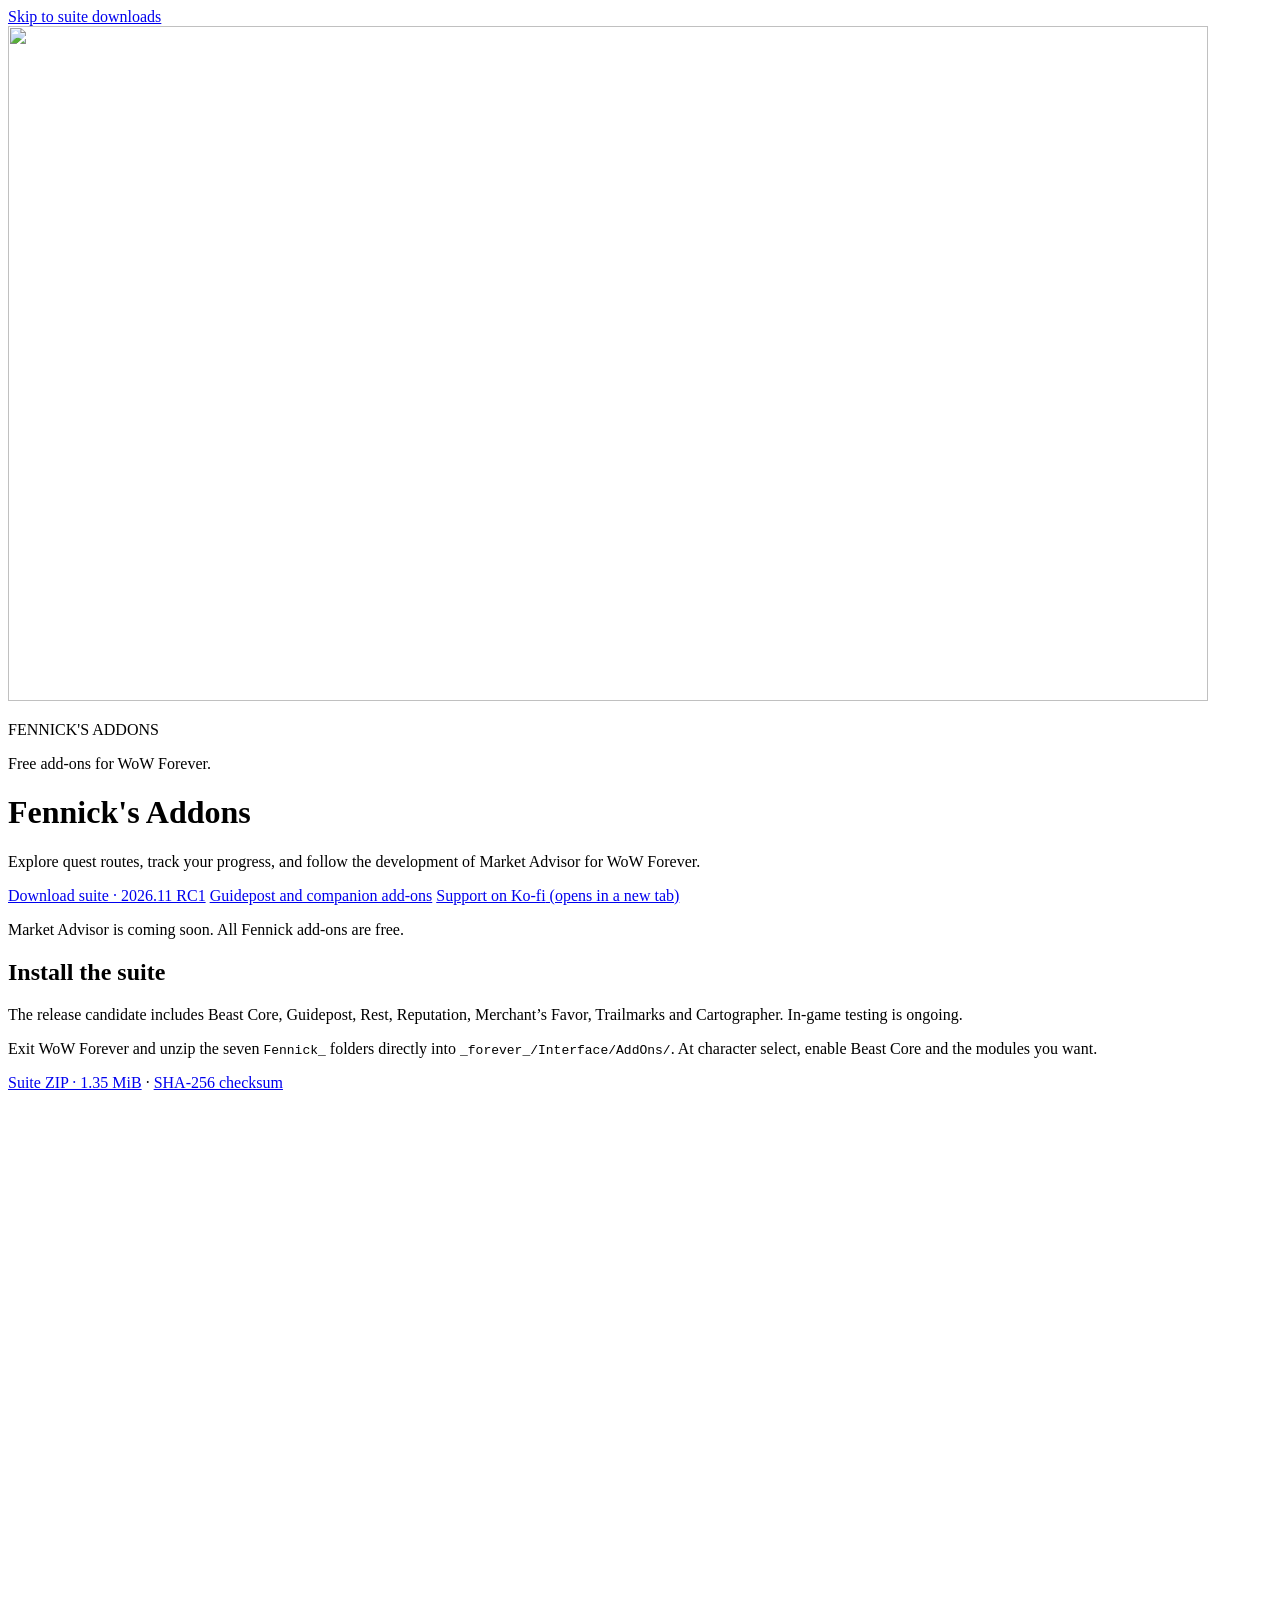
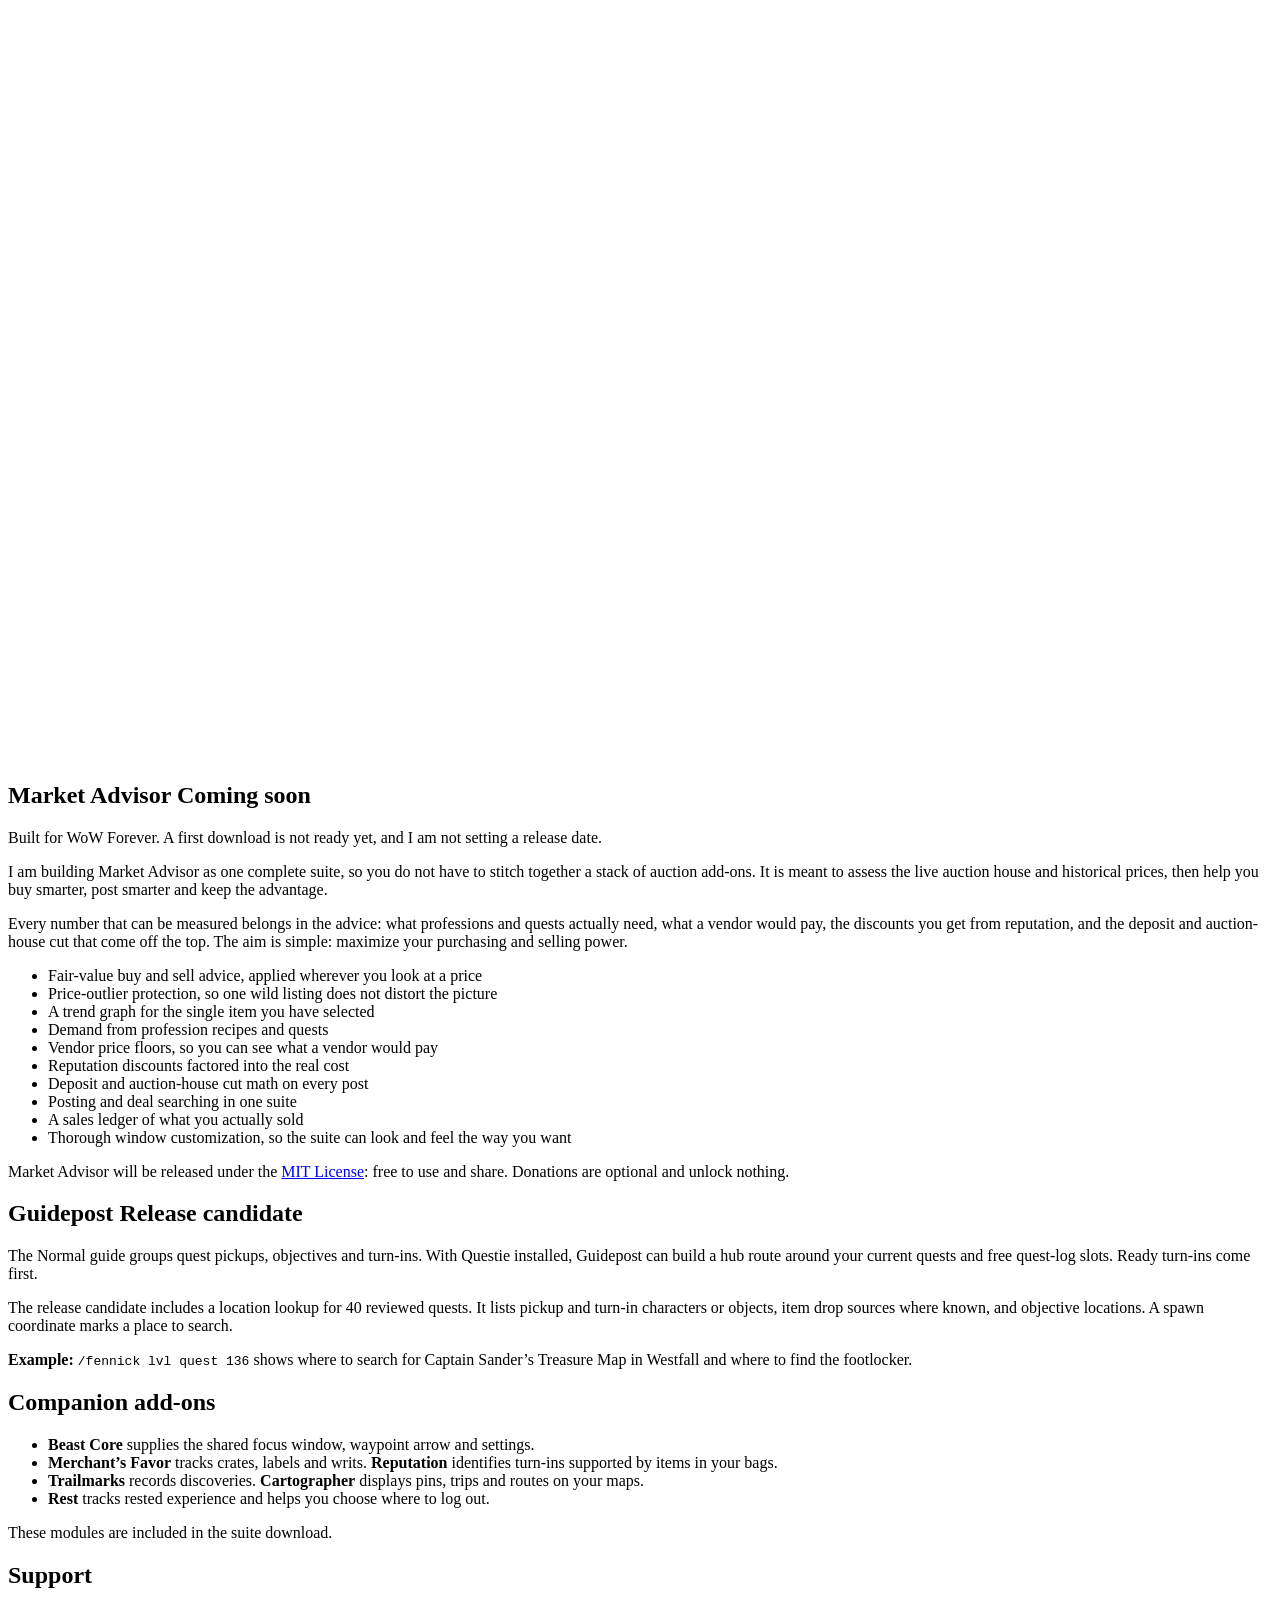
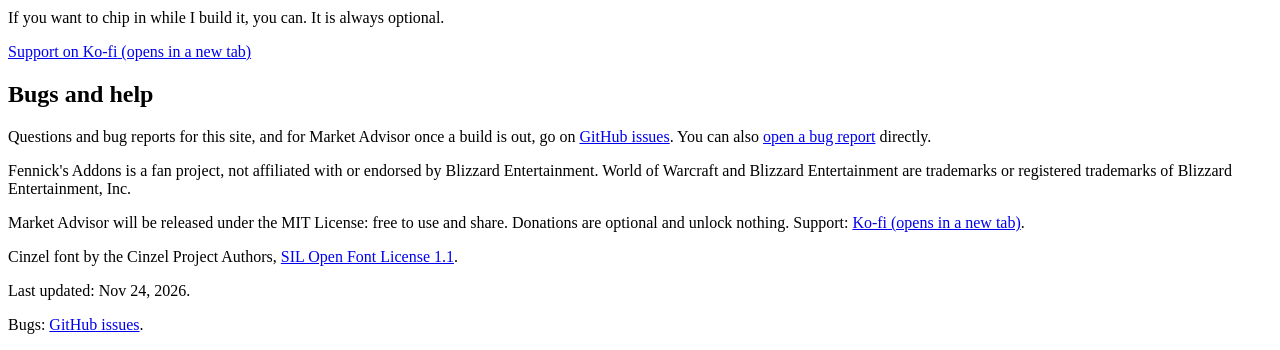
==== site/index.html @ f6772655 "Publish the November suite release candidate and add verified downloads" ====
<!DOCTYPE html>
<html lang="en">
<head>
<meta charset="utf-8">
<meta name="viewport" content="width=device-width, initial-scale=1">
<title>Fennick's Addons for WoW Forever</title>
<meta name="description" content="Follow development of Guidepost quest routes, Market Advisor auction tools, and the Fennick map and progression add-ons for WoW Forever.">
<link rel="canonical" href="https://fennickaddons.dev/">
<meta name="theme-color" content="#14191B">
<link rel="icon" type="image/svg+xml" href="/assets/spirit-fox.svg">
<link rel="icon" type="image/png" sizes="32x32" href="/assets/favicon-32.png">
<link rel="apple-touch-icon" href="/assets/apple-touch-icon.png">
<meta property="og:image" content="https://fennickaddons.dev/assets/og/spirit-social.png">
<meta property="og:image:width" content="1200">
<meta property="og:image:height" content="630">
<meta property="og:image:alt" content="Fennick spirit fox emblem against misty mountains">
<meta name="twitter:image" content="https://fennickaddons.dev/assets/og/spirit-social.png">
<meta property="og:type" content="website">
<meta property="og:site_name" content="Fennick's Addons">
<meta property="og:title" content="Fennick's Addons for WoW Forever">
<meta property="og:description" content="Follow development of Guidepost quest routes, Market Advisor auction tools, and the Fennick map and progression add-ons for WoW Forever.">
<meta property="og:url" content="https://fennickaddons.dev/">
<meta name="twitter:card" content="summary_large_image">
<meta name="twitter:title" content="Fennick's Addons for WoW Forever">
<meta name="twitter:description" content="Follow development of Guidepost quest routes, Market Advisor auction tools, and the Fennick map and progression add-ons for WoW Forever.">
<link rel="preload" href="/assets/fonts/Cinzel-wght.woff2" as="font" type="font/woff2" crossorigin>
<link rel="stylesheet" href="/style.css">
</head>
<body>
<a class="skip" href="#suite">Skip to suite downloads</a>
<header class="hero">
  <div class="hero-art">
  <div class="spirit-landscape" aria-hidden="true"><img src="/assets/hero/spirit-fox-hero.webp" width="1200" height="675" fetchpriority="high" alt=""></div>
  <p class="hero-title" aria-hidden="true">FENNICK'S <span>ADDONS</span></p>
  <p class="hero-tagline" aria-hidden="true">Free add-ons for WoW Forever.</p>
  </div>
  <h1 class="sr-only">Fennick's Addons</h1>
  <p class="lede">Explore quest routes, track your progress, and follow the development of Market Advisor for WoW Forever.</p>
  <p class="cta"><a class="btn btn-big" href="/downloads/Fennick-Suite-2026.11-rc1.zip" download>Download suite · 2026.11 RC1</a> <a class="btn" href="#guidepost">Guidepost and companion add-ons</a> <a class="btn" href="https://ko-fi.com/J5M529GC4X" target="_blank" rel="noopener">Support on Ko-fi<span class="sr-only"> (opens in a new tab)</span></a></p>
  <p class="tag">Market Advisor is coming soon. All Fennick add-ons are free.</p>
</header>
<main class="panel">
  <section id="suite">
    <h2>Install the suite</h2>
    <p>The release candidate includes Beast Core, Guidepost, Rest, Reputation, Merchant’s Favor, Trailmarks and Cartographer. In-game testing is ongoing.</p>
    <p>Exit WoW Forever and unzip the seven <code>Fennick_</code> folders directly into <code>_forever_/Interface/AddOns/</code>. At character select, enable Beast Core and the modules you want.</p>
    <p><a class="link" href="/downloads/Fennick-Suite-2026.11-rc1.zip" download>Suite ZIP · 1.35 MiB</a> · <a class="link" href="/downloads/Fennick-Suite-2026.11-rc1.zip.sha256">SHA-256 checksum</a></p>
  </section>
  <section id="market-advisor">
    <h2 class="artifact-heading"><svg class="artifact-icon" aria-hidden="true" viewBox="0 0 128 128"><use href="/assets/spirit-icons.svg#market"></use></svg>Market Advisor <span class="badge soon">Coming soon</span></h2>
    <p class="works">Built for WoW Forever. A first download is not ready yet, and I am not setting a release date.</p>
    <p>I am building Market Advisor as one complete suite, so you do not have to stitch together a stack of auction add-ons. It is meant to assess the live auction house and historical prices, then help you buy smarter, post smarter and keep the advantage.</p>
    <p>Every number that can be measured belongs in the advice: what professions and quests actually need, what a vendor would pay, the discounts you get from reputation, and the deposit and auction-house cut that come off the top. The aim is simple: maximize your purchasing and selling power.</p>
    <ul class="feat">
      <li>Fair-value buy and sell advice, applied wherever you look at a price</li>
      <li>Price-outlier protection, so one wild listing does not distort the picture</li>
      <li>A trend graph for the single item you have selected</li>
      <li>Demand from profession recipes and quests</li>
      <li>Vendor price floors, so you can see what a vendor would pay</li>
      <li>Reputation discounts factored into the real cost</li>
      <li>Deposit and auction-house cut math on every post</li>
      <li>Posting and deal searching in one suite</li>
      <li>A sales ledger of what you actually sold</li>
      <li>Thorough window customization, so the suite can look and feel the way you want</li>
    </ul>
    <p>Market Advisor will be released under the <a class="link" href="https://opensource.org/license/mit">MIT License</a>: free to use and share. Donations are optional and unlock nothing.</p>
  </section>

  <section id="guidepost">
    <h2>Guidepost <span class="badge">Release candidate</span></h2>
    <p>The Normal guide groups quest pickups, objectives and turn-ins. With Questie installed, Guidepost can build a hub route around your current quests and free quest-log slots. Ready turn-ins come first.</p>
    <p>The release candidate includes a location lookup for 40 reviewed quests. It lists pickup and turn-in characters or objects, item drop sources where known, and objective locations. A spawn coordinate marks a place to search.</p>
    <p><strong>Example:</strong> <code>/fennick lvl quest 136</code> shows where to search for Captain Sander’s Treasure Map in Westfall and where to find the footlocker.</p>
  </section>
  <section id="companions">
    <h2>Companion add-ons</h2>
    <ul class="feat">
      <li><strong>Beast Core</strong> supplies the shared focus window, waypoint arrow and settings.</li>
      <li><strong>Merchant’s Favor</strong> tracks crates, labels and writs. <strong>Reputation</strong> identifies turn-ins supported by items in your bags.</li>
      <li><strong>Trailmarks</strong> records discoveries. <strong>Cartographer</strong> displays pins, trips and routes on your maps.</li>
      <li><strong>Rest</strong> tracks rested experience and helps you choose where to log out.</li>
    </ul>
    <p class="works">These modules are included in the suite download.</p>
  </section>

  <section id="support">
    <h2>Support</h2>
    <p>If you want to chip in while I build it, you can. It is always optional.</p>
    <p><a class="btn" href="https://ko-fi.com/J5M529GC4X" target="_blank" rel="noopener">Support on Ko-fi<span class="sr-only"> (opens in a new tab)</span></a></p>
  </section>

  <section>
    <h2>Bugs and help</h2>
    <p>Questions and bug reports for this site, and for Market Advisor once a build is out, go on <a class="link" href="https://github.com/Dagodeiwos/fennick-releases/issues">GitHub issues</a>. You can also <a class="link" href="https://github.com/Dagodeiwos/fennick-releases/issues/new?template=bug_report.yml">open a bug report</a> directly.</p>
  </section>


  <footer>
    <p>Fennick's Addons is a fan project, not affiliated with or endorsed by Blizzard Entertainment. World of Warcraft and Blizzard Entertainment are trademarks or registered trademarks of Blizzard Entertainment, Inc.</p>
    <p>Market Advisor will be released under the MIT License: free to use and share. Donations are optional and unlock nothing. Support: <a class="link" href="https://ko-fi.com/J5M529GC4X" target="_blank" rel="noopener">Ko-fi<span class="sr-only"> (opens in a new tab)</span></a>.</p>
    <p>Cinzel font by the Cinzel Project Authors, <a class="link" href="/assets/fonts/OFL.txt">SIL Open Font License 1.1</a>.</p>
    <p>Last updated: Nov 24, 2026.</p>
    <p>Bugs: <a class="link" href="https://github.com/Dagodeiwos/fennick-releases/issues">GitHub issues</a>.</p>
  </footer>
</main>
</body>
</html>
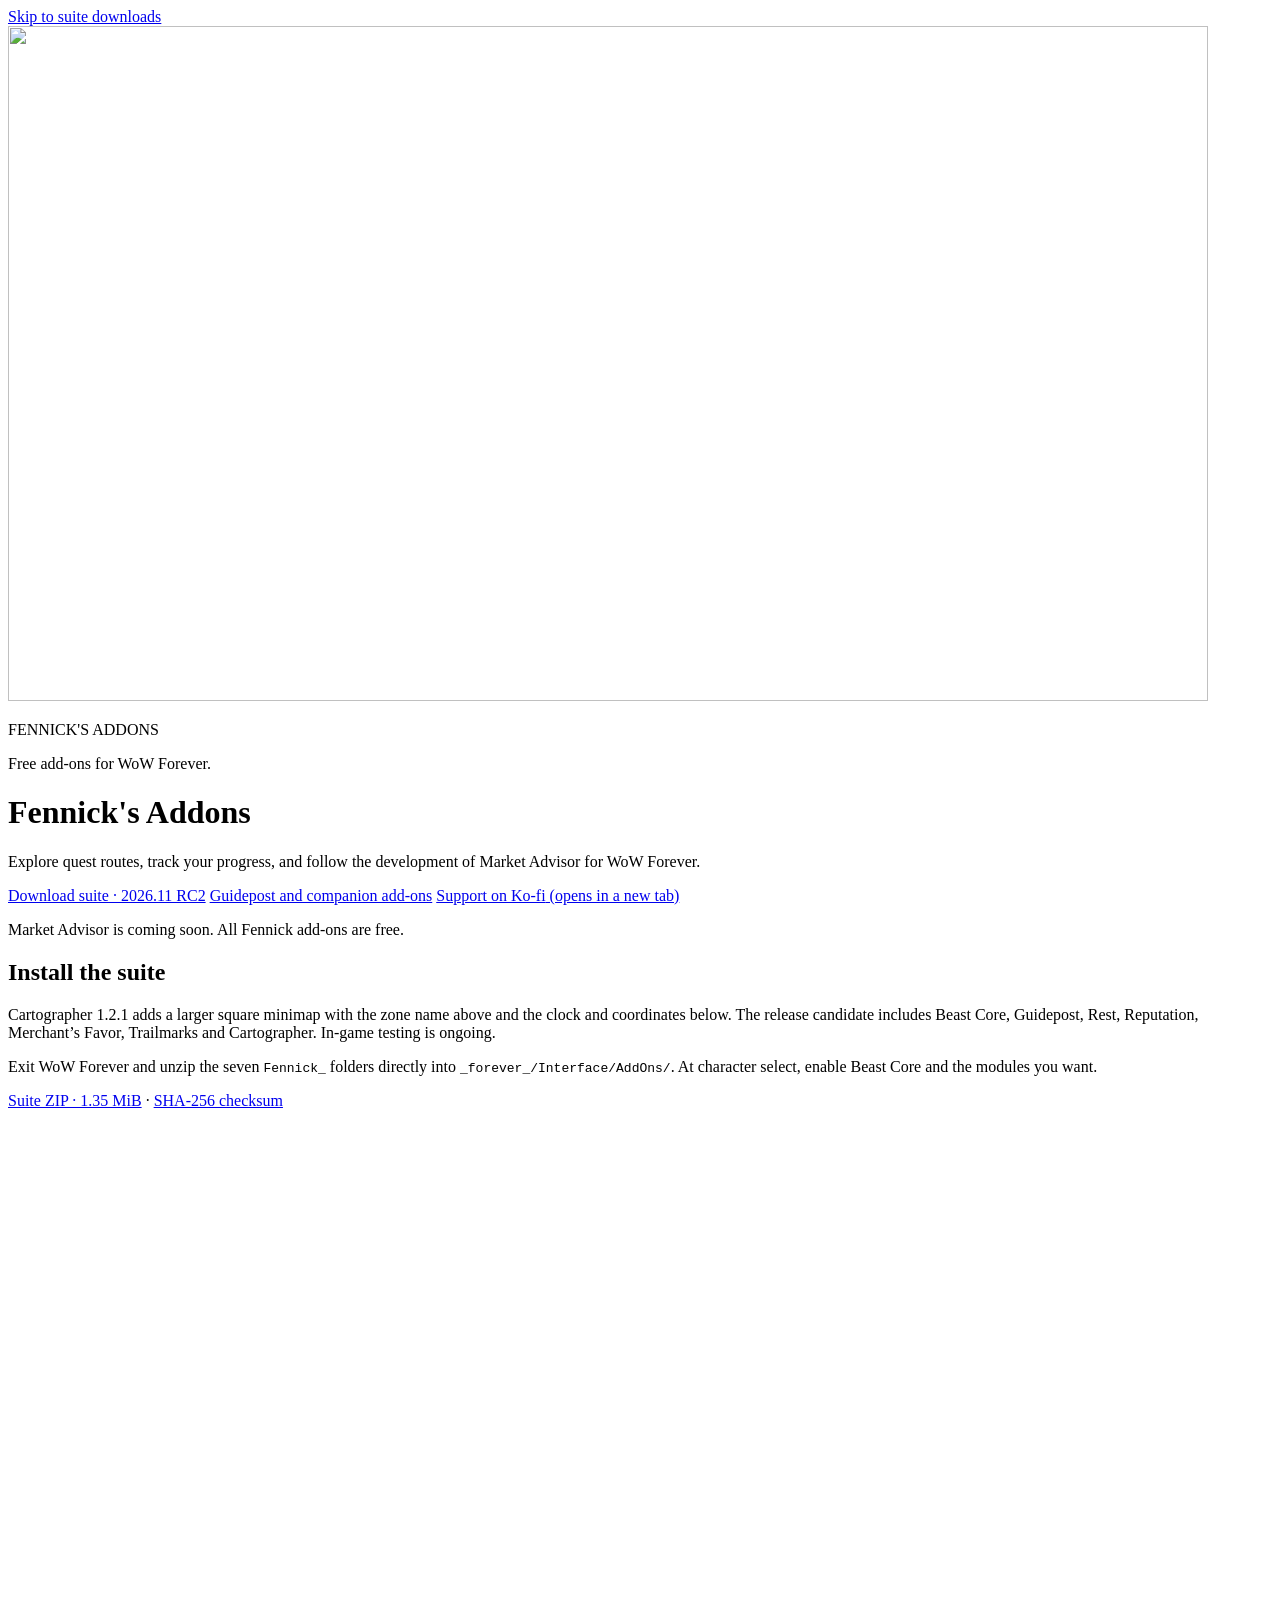
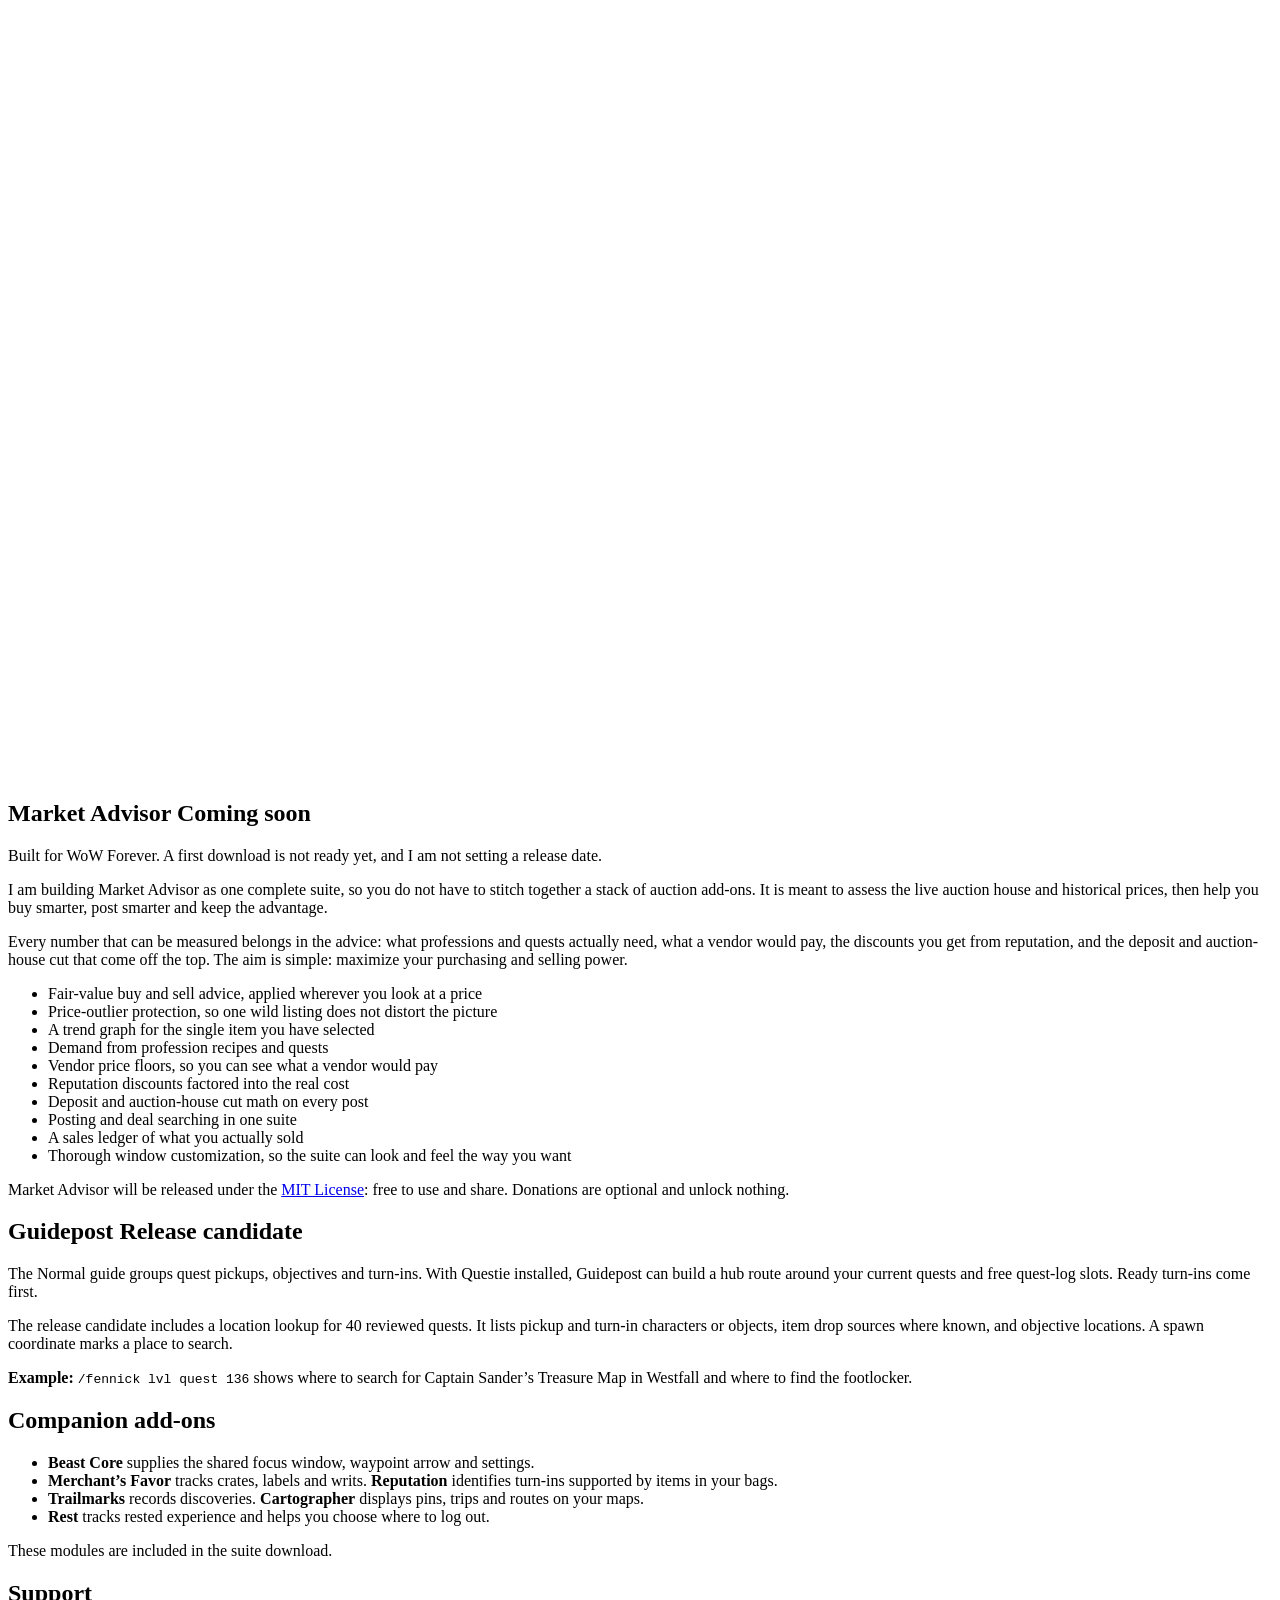
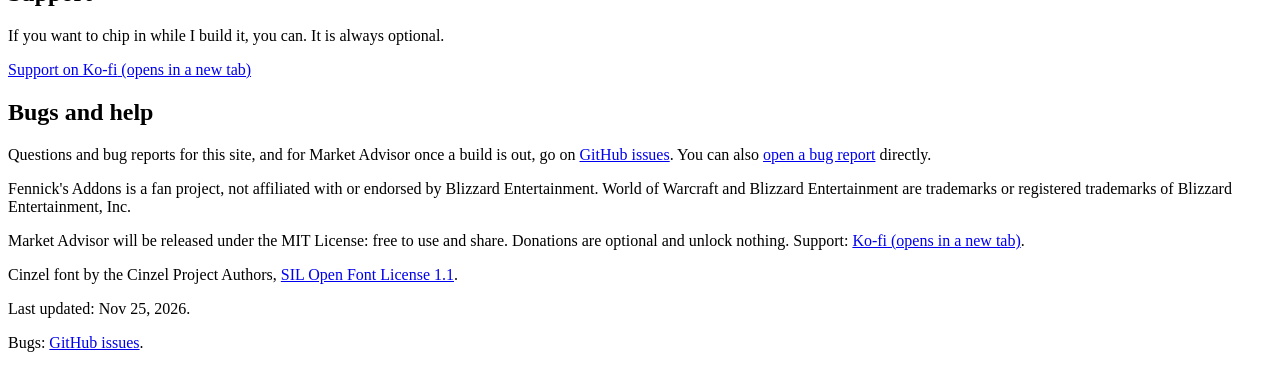
==== commit 91cdf197: "Publish RC2 with the redesigned Cartographer minimap" ====
--- a/site/index.html
+++ b/site/index.html
@@ -36,15 +36,15 @@
   </div>
   <h1 class="sr-only">Fennick's Addons</h1>
   <p class="lede">Explore quest routes, track your progress, and follow the development of Market Advisor for WoW Forever.</p>
-  <p class="cta"><a class="btn btn-big" href="/downloads/Fennick-Suite-2026.11-rc1.zip" download>Download suite · 2026.11 RC1</a> <a class="btn" href="#guidepost">Guidepost and companion add-ons</a> <a class="btn" href="https://ko-fi.com/J5M529GC4X" target="_blank" rel="noopener">Support on Ko-fi<span class="sr-only"> (opens in a new tab)</span></a></p>
+  <p class="cta"><a class="btn btn-big" href="/downloads/Fennick-Suite-2026.11-rc2.zip" download>Download suite · 2026.11 RC2</a> <a class="btn" href="#guidepost">Guidepost and companion add-ons</a> <a class="btn" href="https://ko-fi.com/J5M529GC4X" target="_blank" rel="noopener">Support on Ko-fi<span class="sr-only"> (opens in a new tab)</span></a></p>
   <p class="tag">Market Advisor is coming soon. All Fennick add-ons are free.</p>
 </header>
 <main class="panel">
   <section id="suite">
     <h2>Install the suite</h2>
-    <p>The release candidate includes Beast Core, Guidepost, Rest, Reputation, Merchant’s Favor, Trailmarks and Cartographer. In-game testing is ongoing.</p>
+    <p>Cartographer 1.2.1 adds a larger square minimap with the zone name above and the clock and coordinates below. The release candidate includes Beast Core, Guidepost, Rest, Reputation, Merchant’s Favor, Trailmarks and Cartographer. In-game testing is ongoing.</p>
     <p>Exit WoW Forever and unzip the seven <code>Fennick_</code> folders directly into <code>_forever_/Interface/AddOns/</code>. At character select, enable Beast Core and the modules you want.</p>
-    <p><a class="link" href="/downloads/Fennick-Suite-2026.11-rc1.zip" download>Suite ZIP · 1.35 MiB</a> · <a class="link" href="/downloads/Fennick-Suite-2026.11-rc1.zip.sha256">SHA-256 checksum</a></p>
+    <p><a class="link" href="/downloads/Fennick-Suite-2026.11-rc2.zip" download>Suite ZIP · 1.35 MiB</a> · <a class="link" href="/downloads/Fennick-Suite-2026.11-rc2.zip.sha256">SHA-256 checksum</a></p>
   </section>
   <section id="market-advisor">
     <h2 class="artifact-heading"><svg class="artifact-icon" aria-hidden="true" viewBox="0 0 128 128"><use href="/assets/spirit-icons.svg#market"></use></svg>Market Advisor <span class="badge soon">Coming soon</span></h2>
@@ -99,7 +99,7 @@
     <p>Fennick's Addons is a fan project, not affiliated with or endorsed by Blizzard Entertainment. World of Warcraft and Blizzard Entertainment are trademarks or registered trademarks of Blizzard Entertainment, Inc.</p>
     <p>Market Advisor will be released under the MIT License: free to use and share. Donations are optional and unlock nothing. Support: <a class="link" href="https://ko-fi.com/J5M529GC4X" target="_blank" rel="noopener">Ko-fi<span class="sr-only"> (opens in a new tab)</span></a>.</p>
     <p>Cinzel font by the Cinzel Project Authors, <a class="link" href="/assets/fonts/OFL.txt">SIL Open Font License 1.1</a>.</p>
-    <p>Last updated: Nov 24, 2026.</p>
+    <p>Last updated: Nov 25, 2026.</p>
     <p>Bugs: <a class="link" href="https://github.com/Dagodeiwos/fennick-releases/issues">GitHub issues</a>.</p>
   </footer>
 </main>
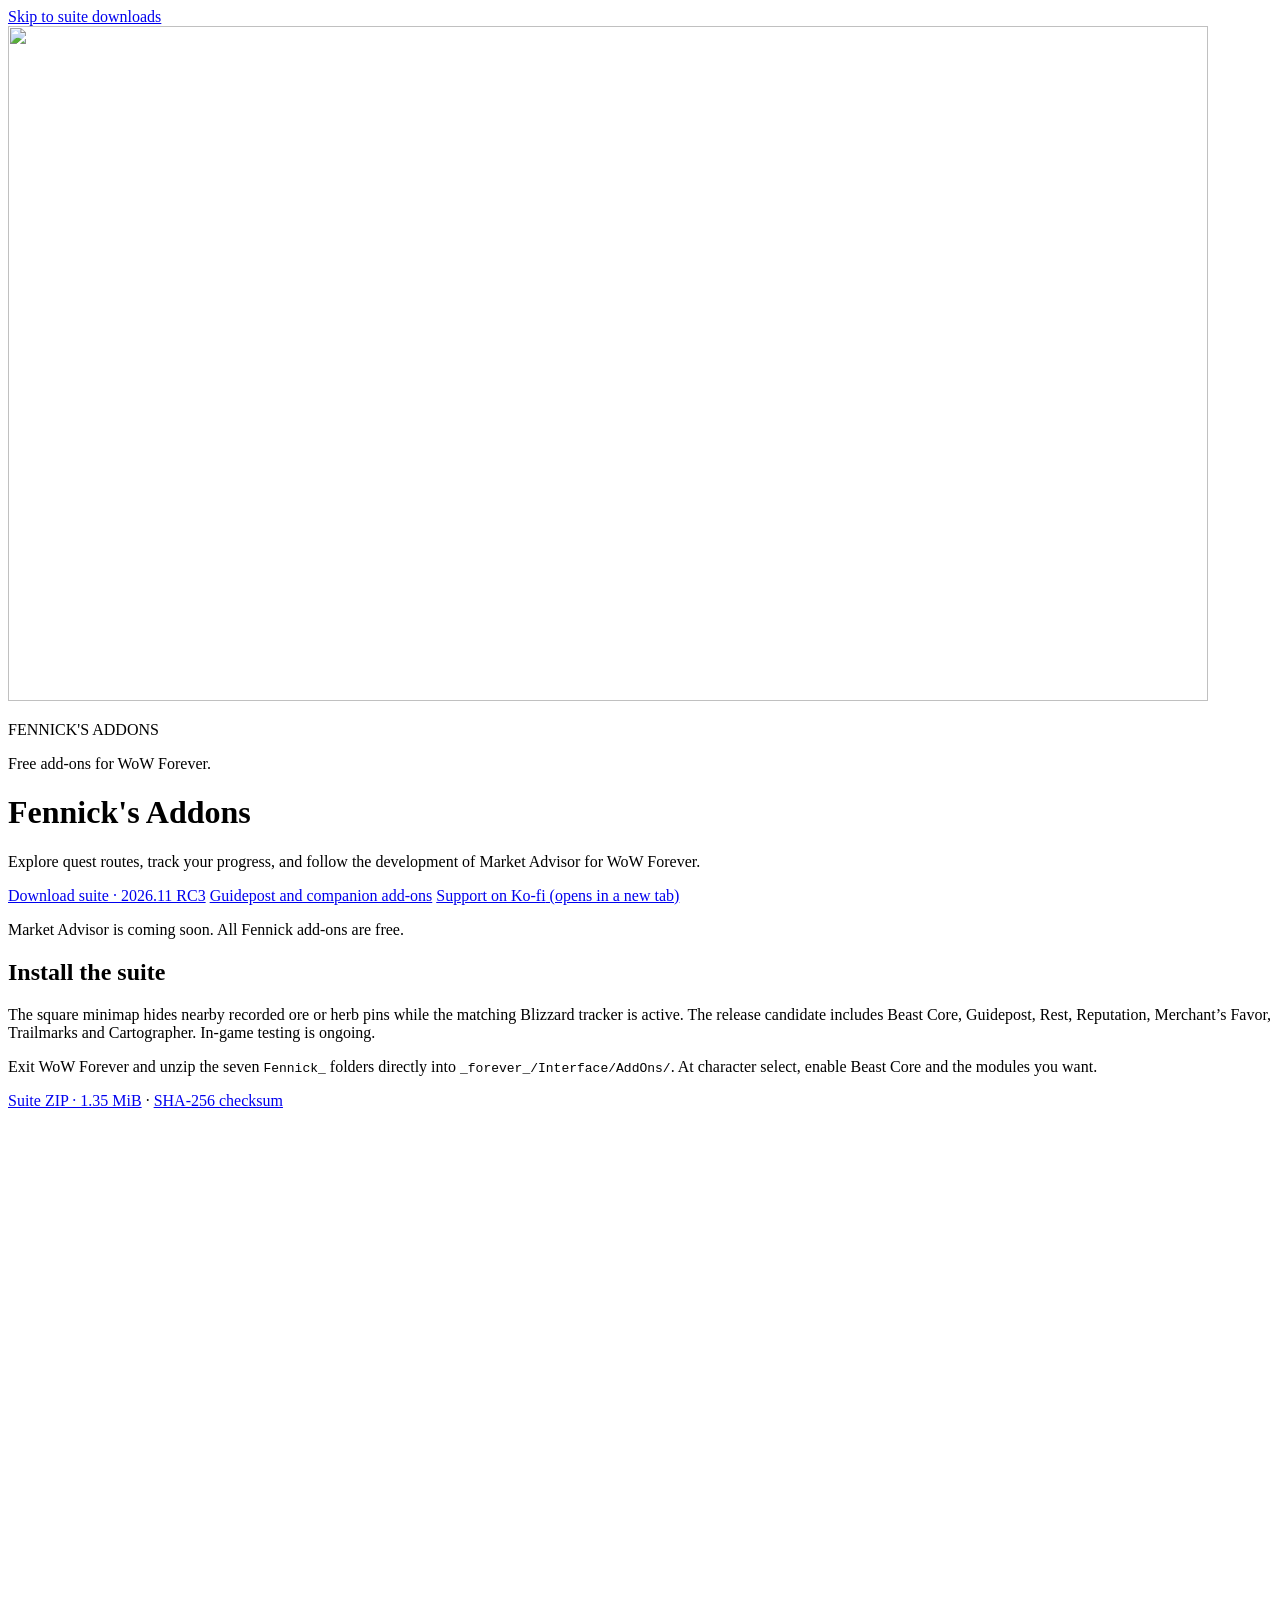
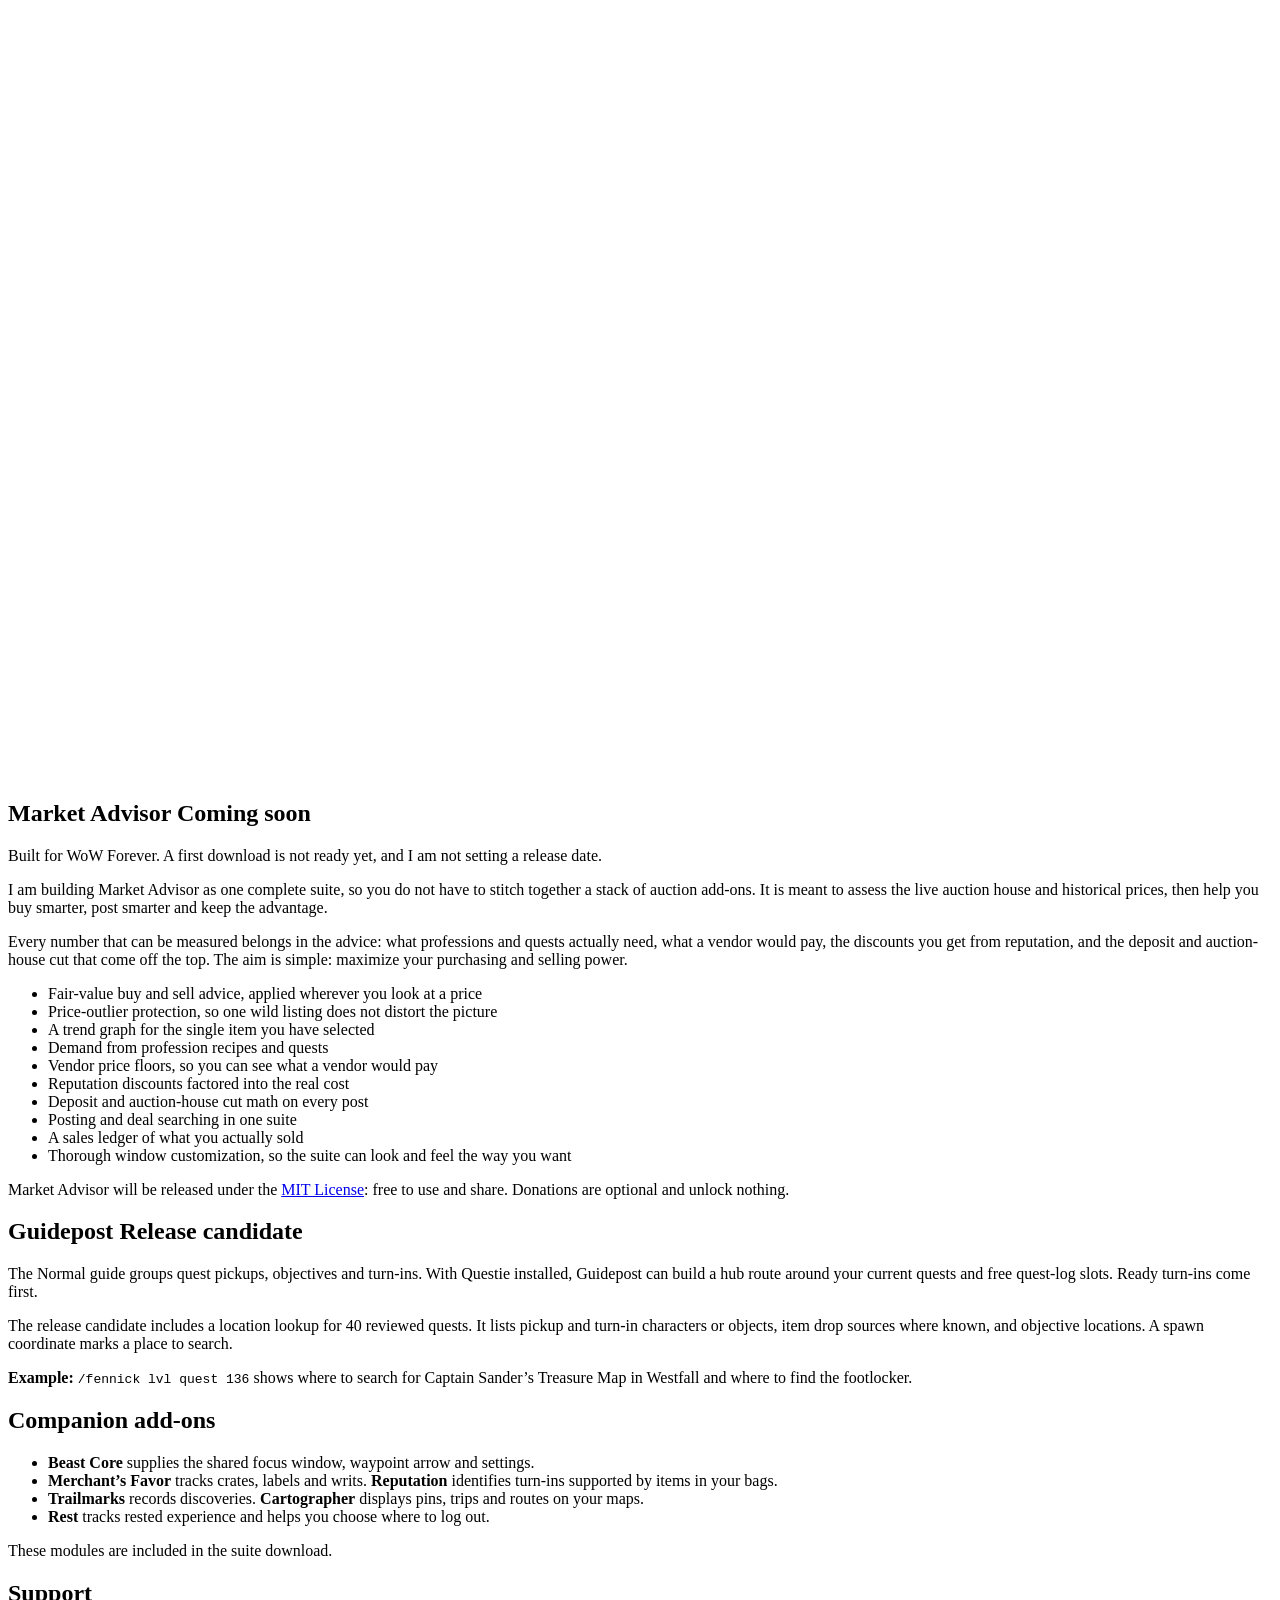
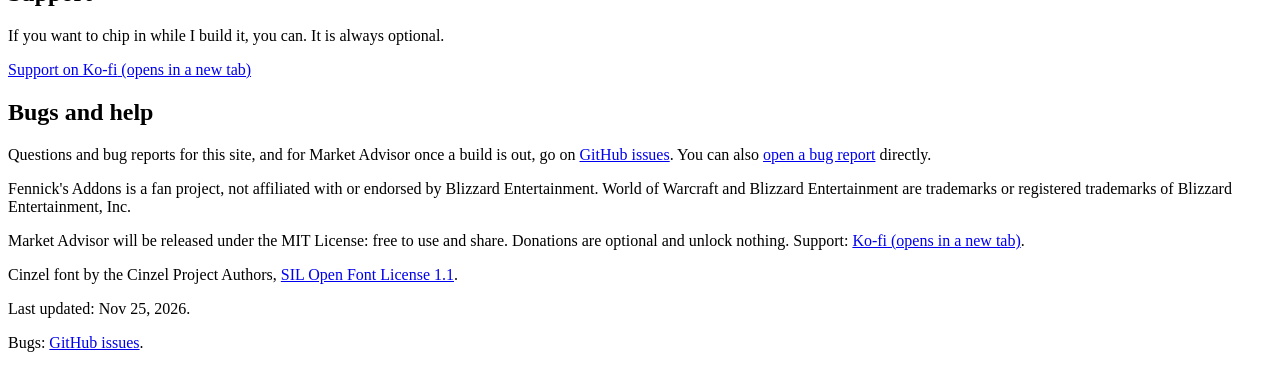
==== commit 9e091734: "Publish RC3 with tracking-aware minimap resource pins" ====
--- a/site/index.html
+++ b/site/index.html
@@ -36,15 +36,15 @@
   </div>
   <h1 class="sr-only">Fennick's Addons</h1>
   <p class="lede">Explore quest routes, track your progress, and follow the development of Market Advisor for WoW Forever.</p>
-  <p class="cta"><a class="btn btn-big" href="/downloads/Fennick-Suite-2026.11-rc2.zip" download>Download suite · 2026.11 RC2</a> <a class="btn" href="#guidepost">Guidepost and companion add-ons</a> <a class="btn" href="https://ko-fi.com/J5M529GC4X" target="_blank" rel="noopener">Support on Ko-fi<span class="sr-only"> (opens in a new tab)</span></a></p>
+  <p class="cta"><a class="btn btn-big" href="/downloads/Fennick-Suite-2026.11-rc3.zip" download>Download suite · 2026.11 RC3</a> <a class="btn" href="#guidepost">Guidepost and companion add-ons</a> <a class="btn" href="https://ko-fi.com/J5M529GC4X" target="_blank" rel="noopener">Support on Ko-fi<span class="sr-only"> (opens in a new tab)</span></a></p>
   <p class="tag">Market Advisor is coming soon. All Fennick add-ons are free.</p>
 </header>
 <main class="panel">
   <section id="suite">
     <h2>Install the suite</h2>
-    <p>Cartographer 1.2.1 adds a larger square minimap with the zone name above and the clock and coordinates below. The release candidate includes Beast Core, Guidepost, Rest, Reputation, Merchant’s Favor, Trailmarks and Cartographer. In-game testing is ongoing.</p>
+    <p>The square minimap hides nearby recorded ore or herb pins while the matching Blizzard tracker is active. The release candidate includes Beast Core, Guidepost, Rest, Reputation, Merchant’s Favor, Trailmarks and Cartographer. In-game testing is ongoing.</p>
     <p>Exit WoW Forever and unzip the seven <code>Fennick_</code> folders directly into <code>_forever_/Interface/AddOns/</code>. At character select, enable Beast Core and the modules you want.</p>
-    <p><a class="link" href="/downloads/Fennick-Suite-2026.11-rc2.zip" download>Suite ZIP · 1.35 MiB</a> · <a class="link" href="/downloads/Fennick-Suite-2026.11-rc2.zip.sha256">SHA-256 checksum</a></p>
+    <p><a class="link" href="/downloads/Fennick-Suite-2026.11-rc3.zip" download>Suite ZIP · 1.35 MiB</a> · <a class="link" href="/downloads/Fennick-Suite-2026.11-rc3.zip.sha256">SHA-256 checksum</a></p>
   </section>
   <section id="market-advisor">
     <h2 class="artifact-heading"><svg class="artifact-icon" aria-hidden="true" viewBox="0 0 128 128"><use href="/assets/spirit-icons.svg#market"></use></svg>Market Advisor <span class="badge soon">Coming soon</span></h2>
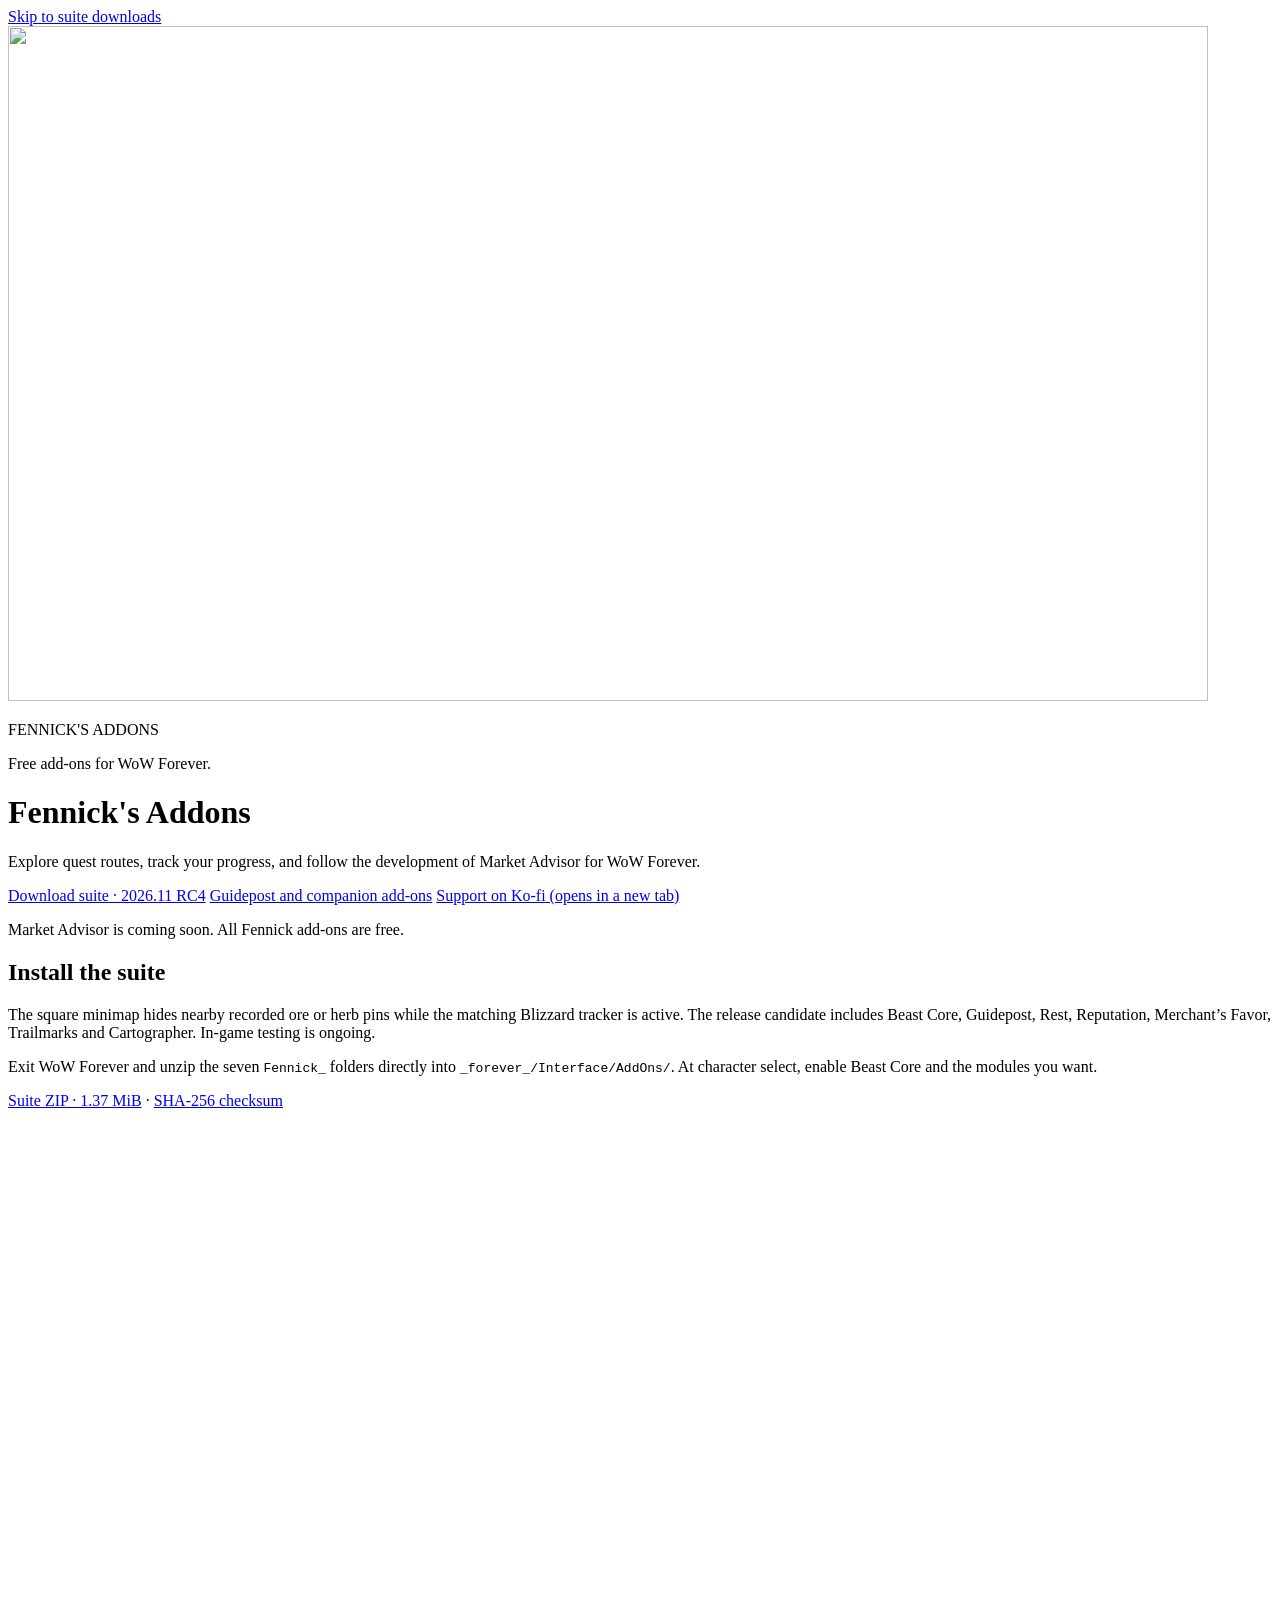
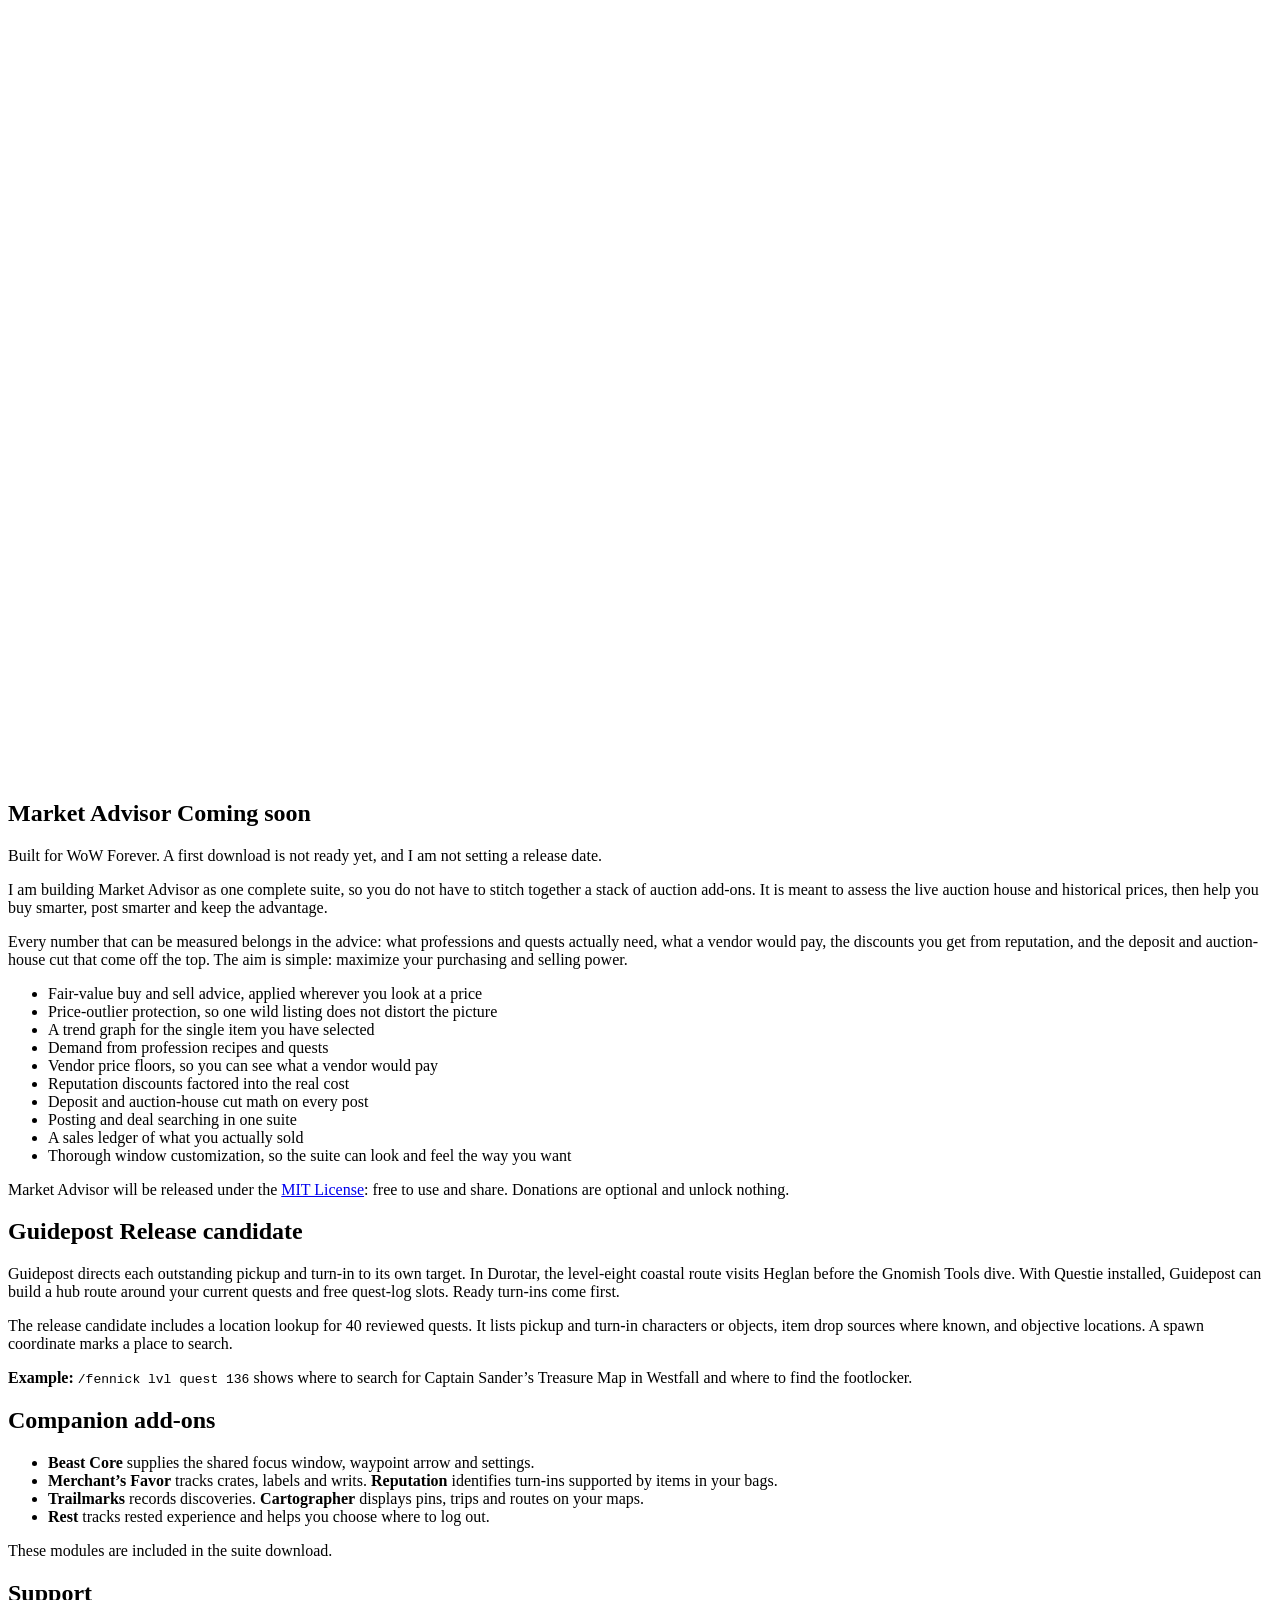
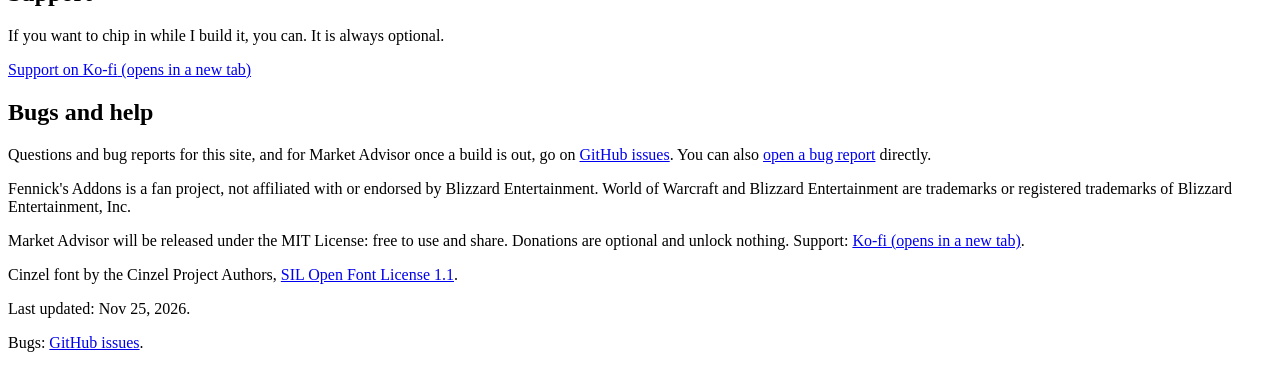
==== commit 69a87280: "Publish suite RC4 with Guidepost 4.7.1" ====
--- a/site/index.html
+++ b/site/index.html
@@ -36,7 +36,7 @@
   </div>
   <h1 class="sr-only">Fennick's Addons</h1>
   <p class="lede">Explore quest routes, track your progress, and follow the development of Market Advisor for WoW Forever.</p>
-  <p class="cta"><a class="btn btn-big" href="/downloads/Fennick-Suite-2026.11-rc3.zip" download>Download suite · 2026.11 RC3</a> <a class="btn" href="#guidepost">Guidepost and companion add-ons</a> <a class="btn" href="https://ko-fi.com/J5M529GC4X" target="_blank" rel="noopener">Support on Ko-fi<span class="sr-only"> (opens in a new tab)</span></a></p>
+  <p class="cta"><a class="btn btn-big" href="/downloads/Fennick-Suite-2026.11-rc4.zip" download>Download suite · 2026.11 RC4</a> <a class="btn" href="#guidepost">Guidepost and companion add-ons</a> <a class="btn" href="https://ko-fi.com/J5M529GC4X" target="_blank" rel="noopener">Support on Ko-fi<span class="sr-only"> (opens in a new tab)</span></a></p>
   <p class="tag">Market Advisor is coming soon. All Fennick add-ons are free.</p>
 </header>
 <main class="panel">
@@ -44,7 +44,7 @@
     <h2>Install the suite</h2>
     <p>The square minimap hides nearby recorded ore or herb pins while the matching Blizzard tracker is active. The release candidate includes Beast Core, Guidepost, Rest, Reputation, Merchant’s Favor, Trailmarks and Cartographer. In-game testing is ongoing.</p>
     <p>Exit WoW Forever and unzip the seven <code>Fennick_</code> folders directly into <code>_forever_/Interface/AddOns/</code>. At character select, enable Beast Core and the modules you want.</p>
-    <p><a class="link" href="/downloads/Fennick-Suite-2026.11-rc3.zip" download>Suite ZIP · 1.35 MiB</a> · <a class="link" href="/downloads/Fennick-Suite-2026.11-rc3.zip.sha256">SHA-256 checksum</a></p>
+    <p><a class="link" href="/downloads/Fennick-Suite-2026.11-rc4.zip" download>Suite ZIP · 1.37 MiB</a> · <a class="link" href="/downloads/Fennick-Suite-2026.11-rc4.zip.sha256">SHA-256 checksum</a></p>
   </section>
   <section id="market-advisor">
     <h2 class="artifact-heading"><svg class="artifact-icon" aria-hidden="true" viewBox="0 0 128 128"><use href="/assets/spirit-icons.svg#market"></use></svg>Market Advisor <span class="badge soon">Coming soon</span></h2>
@@ -68,7 +68,7 @@
 
   <section id="guidepost">
     <h2>Guidepost <span class="badge">Release candidate</span></h2>
-    <p>The Normal guide groups quest pickups, objectives and turn-ins. With Questie installed, Guidepost can build a hub route around your current quests and free quest-log slots. Ready turn-ins come first.</p>
+    <p>Guidepost directs each outstanding pickup and turn-in to its own target. In Durotar, the level-eight coastal route visits Heglan before the Gnomish Tools dive. With Questie installed, Guidepost can build a hub route around your current quests and free quest-log slots. Ready turn-ins come first.</p>
     <p>The release candidate includes a location lookup for 40 reviewed quests. It lists pickup and turn-in characters or objects, item drop sources where known, and objective locations. A spawn coordinate marks a place to search.</p>
     <p><strong>Example:</strong> <code>/fennick lvl quest 136</code> shows where to search for Captain Sander’s Treasure Map in Westfall and where to find the footlocker.</p>
   </section>
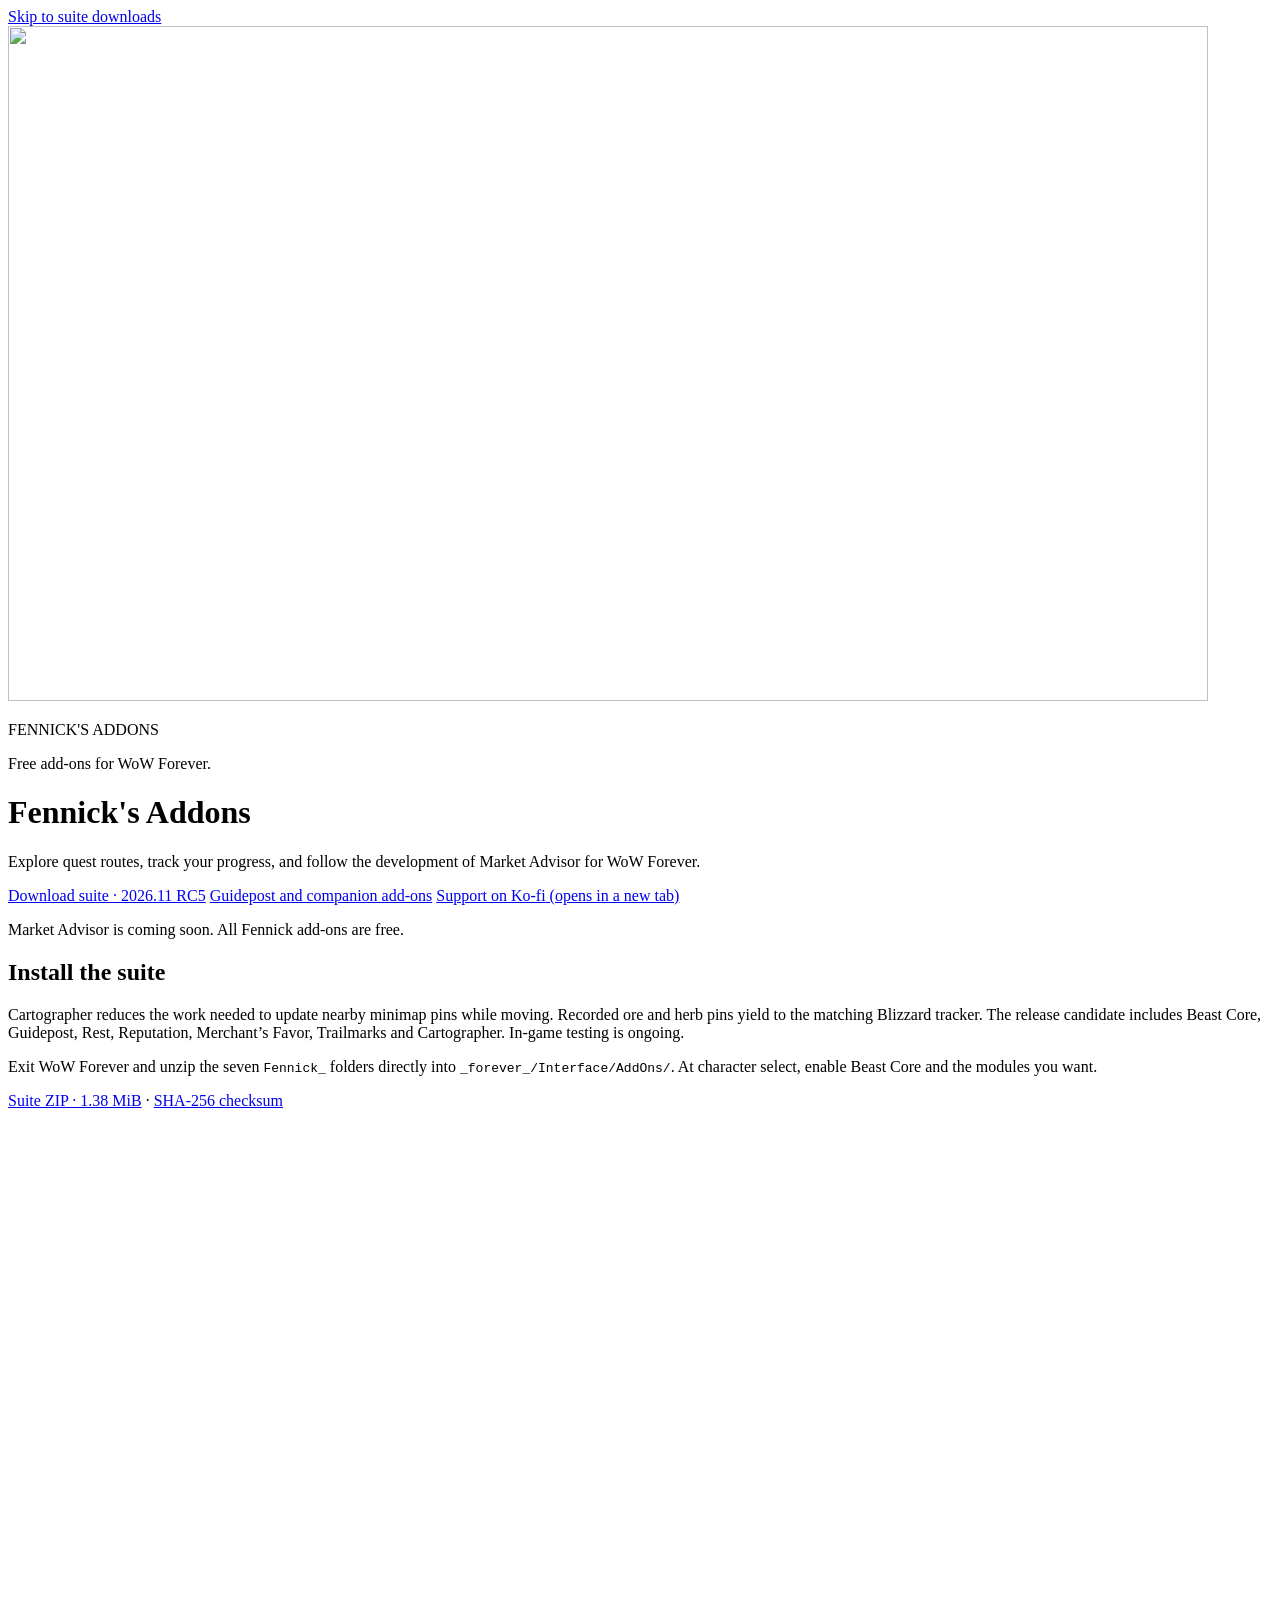
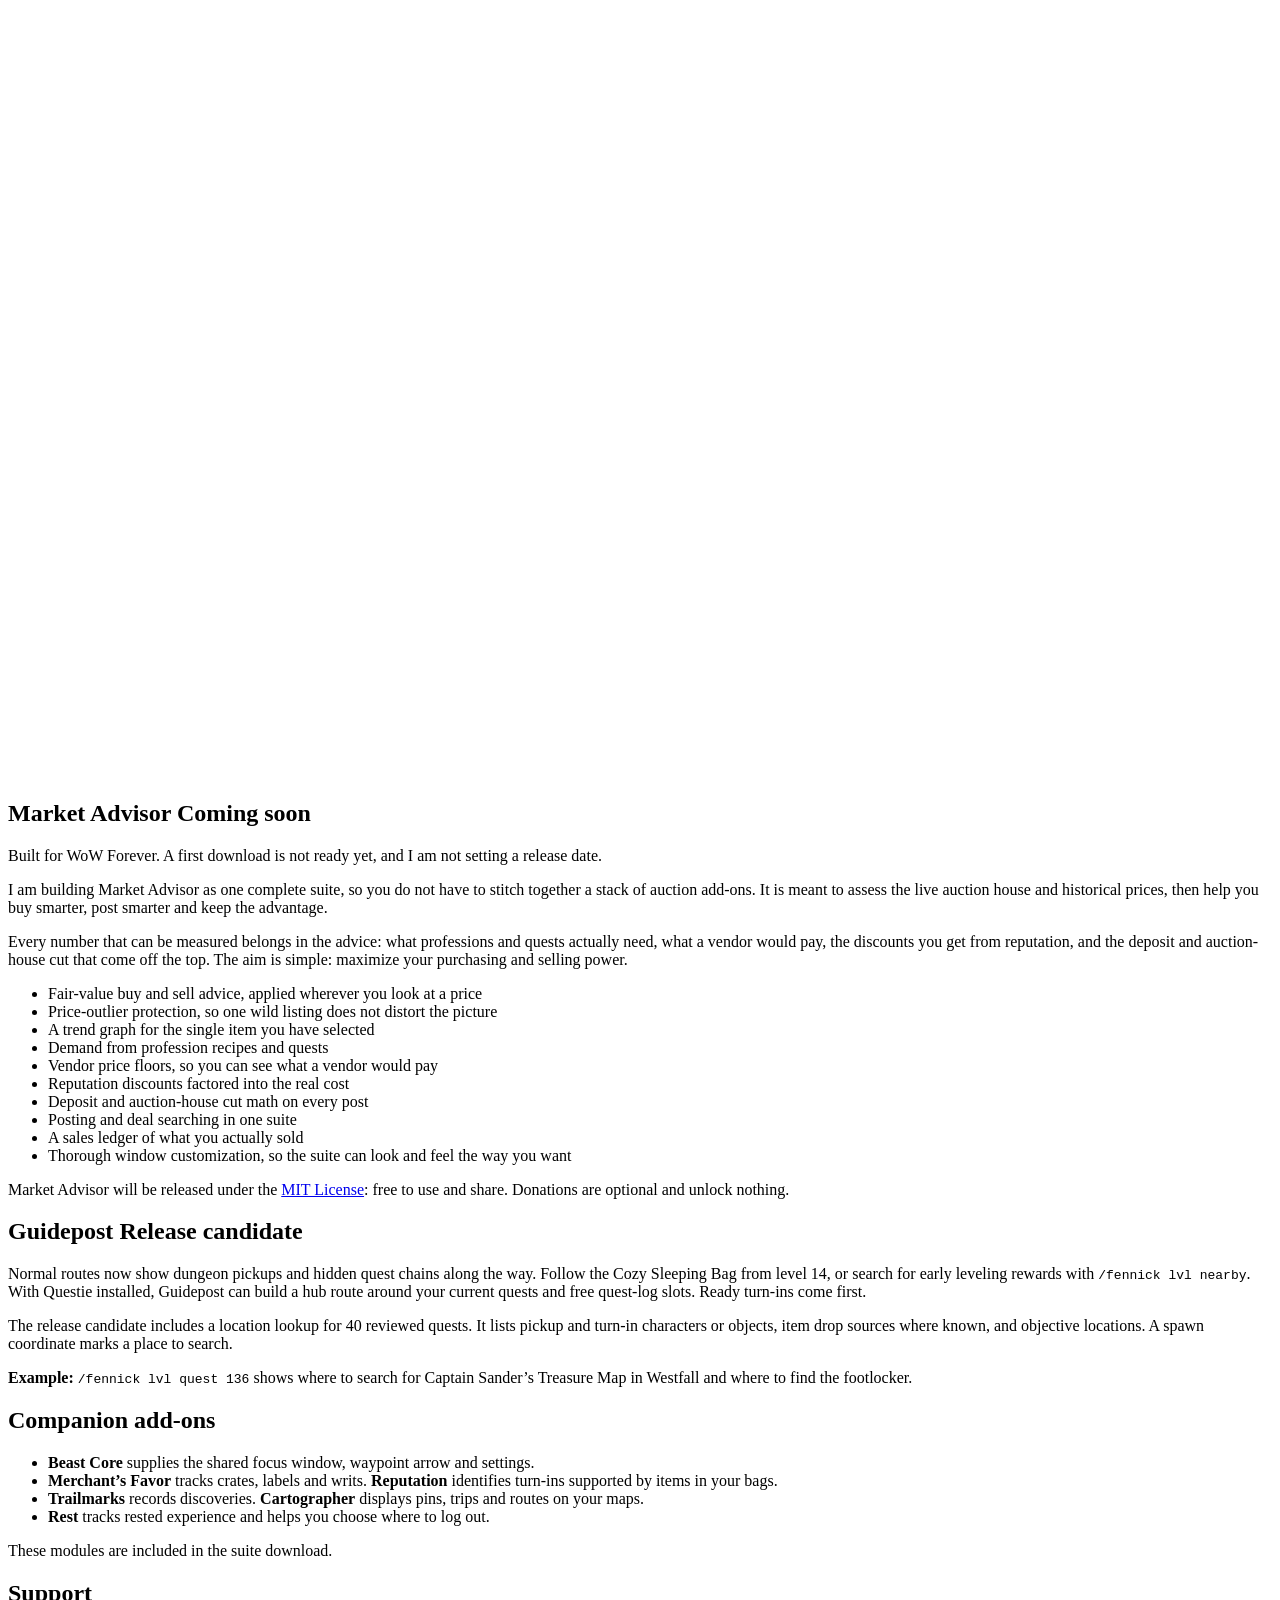
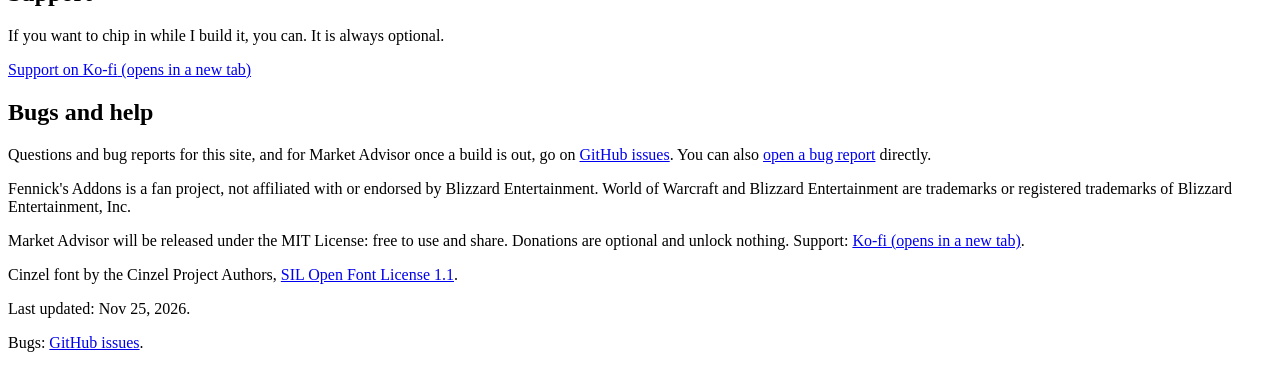
==== commit c248c5c8: "Publish suite RC5 with Normal routes and minimap improvements" ====
--- a/site/index.html
+++ b/site/index.html
@@ -36,15 +36,15 @@
   </div>
   <h1 class="sr-only">Fennick's Addons</h1>
   <p class="lede">Explore quest routes, track your progress, and follow the development of Market Advisor for WoW Forever.</p>
-  <p class="cta"><a class="btn btn-big" href="/downloads/Fennick-Suite-2026.11-rc4.zip" download>Download suite · 2026.11 RC4</a> <a class="btn" href="#guidepost">Guidepost and companion add-ons</a> <a class="btn" href="https://ko-fi.com/J5M529GC4X" target="_blank" rel="noopener">Support on Ko-fi<span class="sr-only"> (opens in a new tab)</span></a></p>
+  <p class="cta"><a class="btn btn-big" href="/downloads/Fennick-Suite-2026.11-rc5.zip" download>Download suite · 2026.11 RC5</a> <a class="btn" href="#guidepost">Guidepost and companion add-ons</a> <a class="btn" href="https://ko-fi.com/J5M529GC4X" target="_blank" rel="noopener">Support on Ko-fi<span class="sr-only"> (opens in a new tab)</span></a></p>
   <p class="tag">Market Advisor is coming soon. All Fennick add-ons are free.</p>
 </header>
 <main class="panel">
   <section id="suite">
     <h2>Install the suite</h2>
-    <p>The square minimap hides nearby recorded ore or herb pins while the matching Blizzard tracker is active. The release candidate includes Beast Core, Guidepost, Rest, Reputation, Merchant’s Favor, Trailmarks and Cartographer. In-game testing is ongoing.</p>
+    <p>Cartographer reduces the work needed to update nearby minimap pins while moving. Recorded ore and herb pins yield to the matching Blizzard tracker. The release candidate includes Beast Core, Guidepost, Rest, Reputation, Merchant’s Favor, Trailmarks and Cartographer. In-game testing is ongoing.</p>
     <p>Exit WoW Forever and unzip the seven <code>Fennick_</code> folders directly into <code>_forever_/Interface/AddOns/</code>. At character select, enable Beast Core and the modules you want.</p>
-    <p><a class="link" href="/downloads/Fennick-Suite-2026.11-rc4.zip" download>Suite ZIP · 1.37 MiB</a> · <a class="link" href="/downloads/Fennick-Suite-2026.11-rc4.zip.sha256">SHA-256 checksum</a></p>
+    <p><a class="link" href="/downloads/Fennick-Suite-2026.11-rc5.zip" download>Suite ZIP · 1.38 MiB</a> · <a class="link" href="/downloads/Fennick-Suite-2026.11-rc5.zip.sha256">SHA-256 checksum</a></p>
   </section>
   <section id="market-advisor">
     <h2 class="artifact-heading"><svg class="artifact-icon" aria-hidden="true" viewBox="0 0 128 128"><use href="/assets/spirit-icons.svg#market"></use></svg>Market Advisor <span class="badge soon">Coming soon</span></h2>
@@ -68,7 +68,7 @@
 
   <section id="guidepost">
     <h2>Guidepost <span class="badge">Release candidate</span></h2>
-    <p>Guidepost directs each outstanding pickup and turn-in to its own target. In Durotar, the level-eight coastal route visits Heglan before the Gnomish Tools dive. With Questie installed, Guidepost can build a hub route around your current quests and free quest-log slots. Ready turn-ins come first.</p>
+    <p>Normal routes now show dungeon pickups and hidden quest chains along the way. Follow the Cozy Sleeping Bag from level 14, or search for early leveling rewards with <code>/fennick lvl nearby</code>. With Questie installed, Guidepost can build a hub route around your current quests and free quest-log slots. Ready turn-ins come first.</p>
     <p>The release candidate includes a location lookup for 40 reviewed quests. It lists pickup and turn-in characters or objects, item drop sources where known, and objective locations. A spawn coordinate marks a place to search.</p>
     <p><strong>Example:</strong> <code>/fennick lvl quest 136</code> shows where to search for Captain Sander’s Treasure Map in Westfall and where to find the footlocker.</p>
   </section>
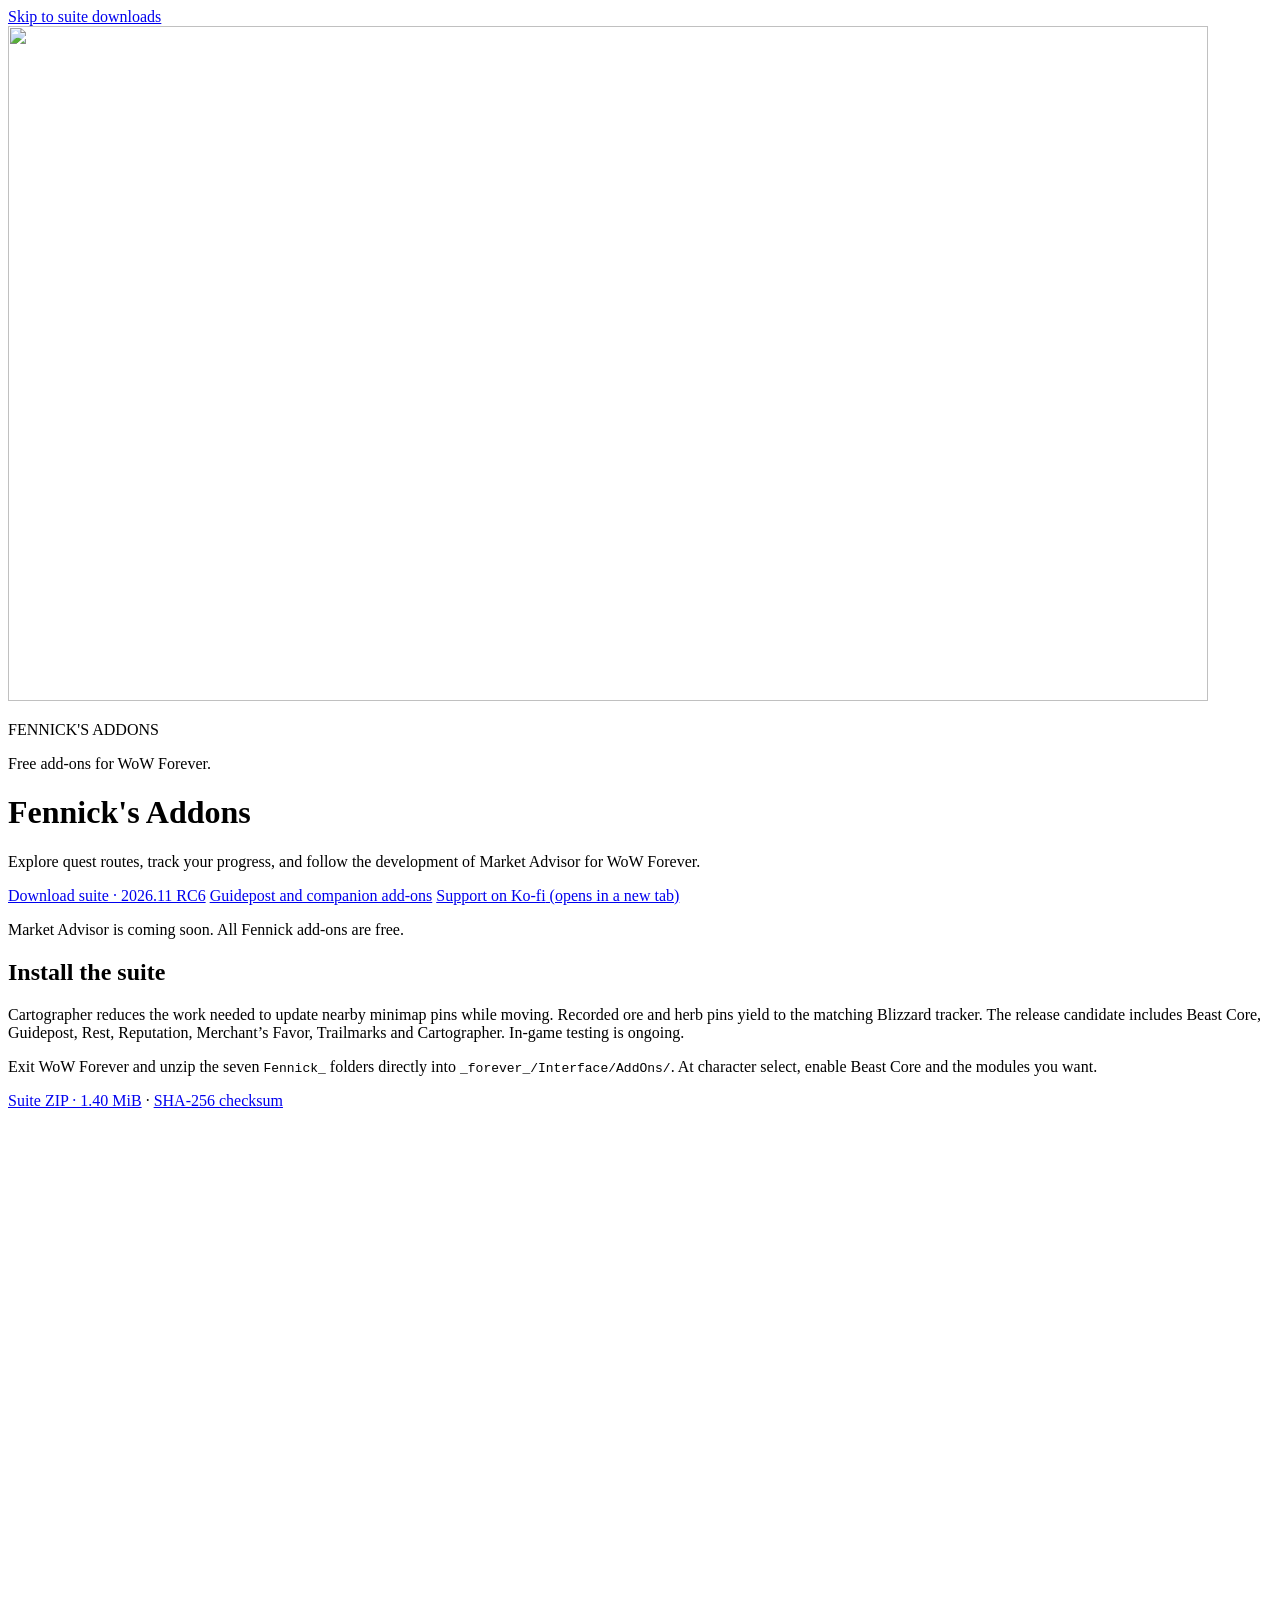
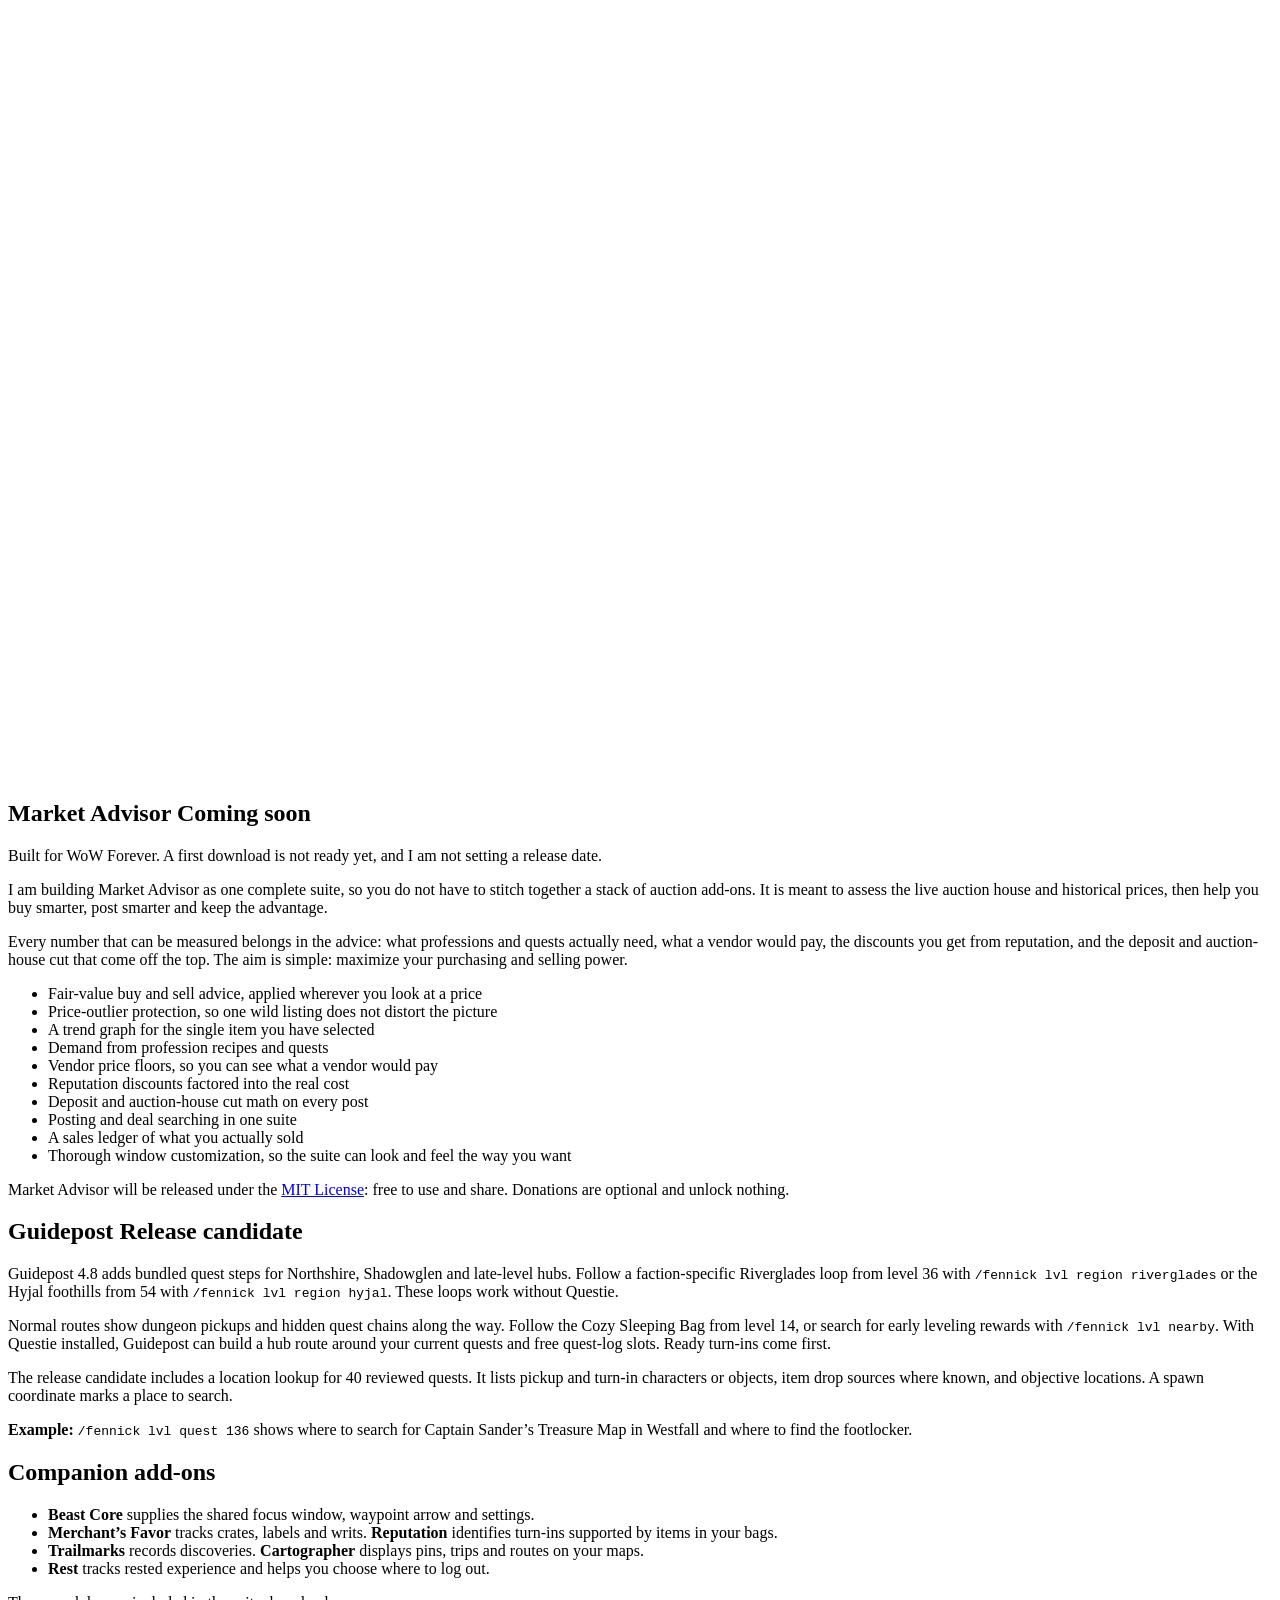
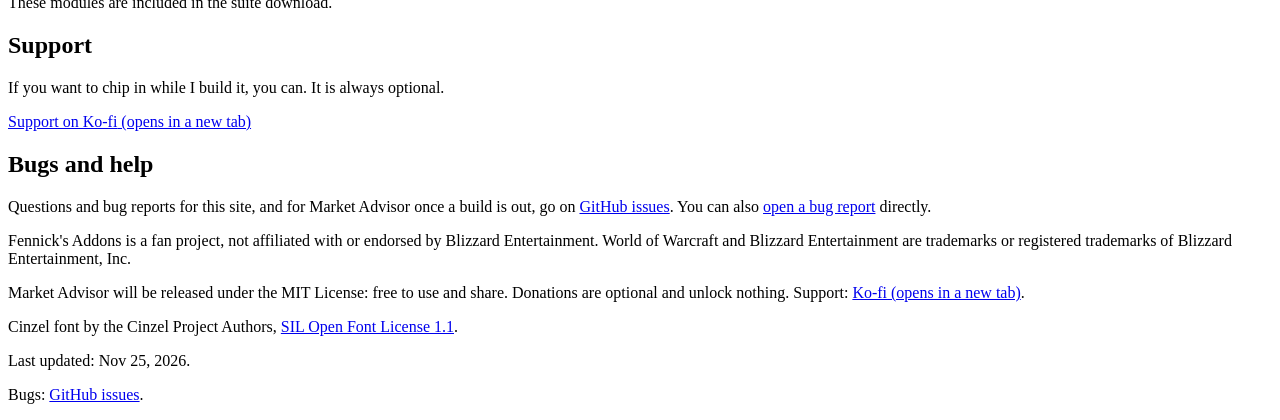
==== commit eb2d7b5c: "Publish Guidepost 4.8.0 and seven-module suite RC6" ====
--- a/site/index.html
+++ b/site/index.html
@@ -36,7 +36,7 @@
   </div>
   <h1 class="sr-only">Fennick's Addons</h1>
   <p class="lede">Explore quest routes, track your progress, and follow the development of Market Advisor for WoW Forever.</p>
-  <p class="cta"><a class="btn btn-big" href="/downloads/Fennick-Suite-2026.11-rc5.zip" download>Download suite · 2026.11 RC5</a> <a class="btn" href="#guidepost">Guidepost and companion add-ons</a> <a class="btn" href="https://ko-fi.com/J5M529GC4X" target="_blank" rel="noopener">Support on Ko-fi<span class="sr-only"> (opens in a new tab)</span></a></p>
+  <p class="cta"><a class="btn btn-big" href="/downloads/Fennick-Suite-2026.11-rc6.zip" download>Download suite · 2026.11 RC6</a> <a class="btn" href="#guidepost">Guidepost and companion add-ons</a> <a class="btn" href="https://ko-fi.com/J5M529GC4X" target="_blank" rel="noopener">Support on Ko-fi<span class="sr-only"> (opens in a new tab)</span></a></p>
   <p class="tag">Market Advisor is coming soon. All Fennick add-ons are free.</p>
 </header>
 <main class="panel">
@@ -44,7 +44,7 @@
     <h2>Install the suite</h2>
     <p>Cartographer reduces the work needed to update nearby minimap pins while moving. Recorded ore and herb pins yield to the matching Blizzard tracker. The release candidate includes Beast Core, Guidepost, Rest, Reputation, Merchant’s Favor, Trailmarks and Cartographer. In-game testing is ongoing.</p>
     <p>Exit WoW Forever and unzip the seven <code>Fennick_</code> folders directly into <code>_forever_/Interface/AddOns/</code>. At character select, enable Beast Core and the modules you want.</p>
-    <p><a class="link" href="/downloads/Fennick-Suite-2026.11-rc5.zip" download>Suite ZIP · 1.38 MiB</a> · <a class="link" href="/downloads/Fennick-Suite-2026.11-rc5.zip.sha256">SHA-256 checksum</a></p>
+    <p><a class="link" href="/downloads/Fennick-Suite-2026.11-rc6.zip" download>Suite ZIP · 1.40 MiB</a> · <a class="link" href="/downloads/Fennick-Suite-2026.11-rc6.zip.sha256">SHA-256 checksum</a></p>
   </section>
   <section id="market-advisor">
     <h2 class="artifact-heading"><svg class="artifact-icon" aria-hidden="true" viewBox="0 0 128 128"><use href="/assets/spirit-icons.svg#market"></use></svg>Market Advisor <span class="badge soon">Coming soon</span></h2>
@@ -68,7 +68,8 @@
 
   <section id="guidepost">
     <h2>Guidepost <span class="badge">Release candidate</span></h2>
-    <p>Normal routes now show dungeon pickups and hidden quest chains along the way. Follow the Cozy Sleeping Bag from level 14, or search for early leveling rewards with <code>/fennick lvl nearby</code>. With Questie installed, Guidepost can build a hub route around your current quests and free quest-log slots. Ready turn-ins come first.</p>
+    <p>Guidepost 4.8 adds bundled quest steps for Northshire, Shadowglen and late-level hubs. Follow a faction-specific Riverglades loop from level 36 with <code>/fennick lvl region riverglades</code> or the Hyjal foothills from 54 with <code>/fennick lvl region hyjal</code>. These loops work without Questie.</p>
+    <p>Normal routes show dungeon pickups and hidden quest chains along the way. Follow the Cozy Sleeping Bag from level 14, or search for early leveling rewards with <code>/fennick lvl nearby</code>. With Questie installed, Guidepost can build a hub route around your current quests and free quest-log slots. Ready turn-ins come first.</p>
     <p>The release candidate includes a location lookup for 40 reviewed quests. It lists pickup and turn-in characters or objects, item drop sources where known, and objective locations. A spawn coordinate marks a place to search.</p>
     <p><strong>Example:</strong> <code>/fennick lvl quest 136</code> shows where to search for Captain Sander’s Treasure Map in Westfall and where to find the footlocker.</p>
   </section>
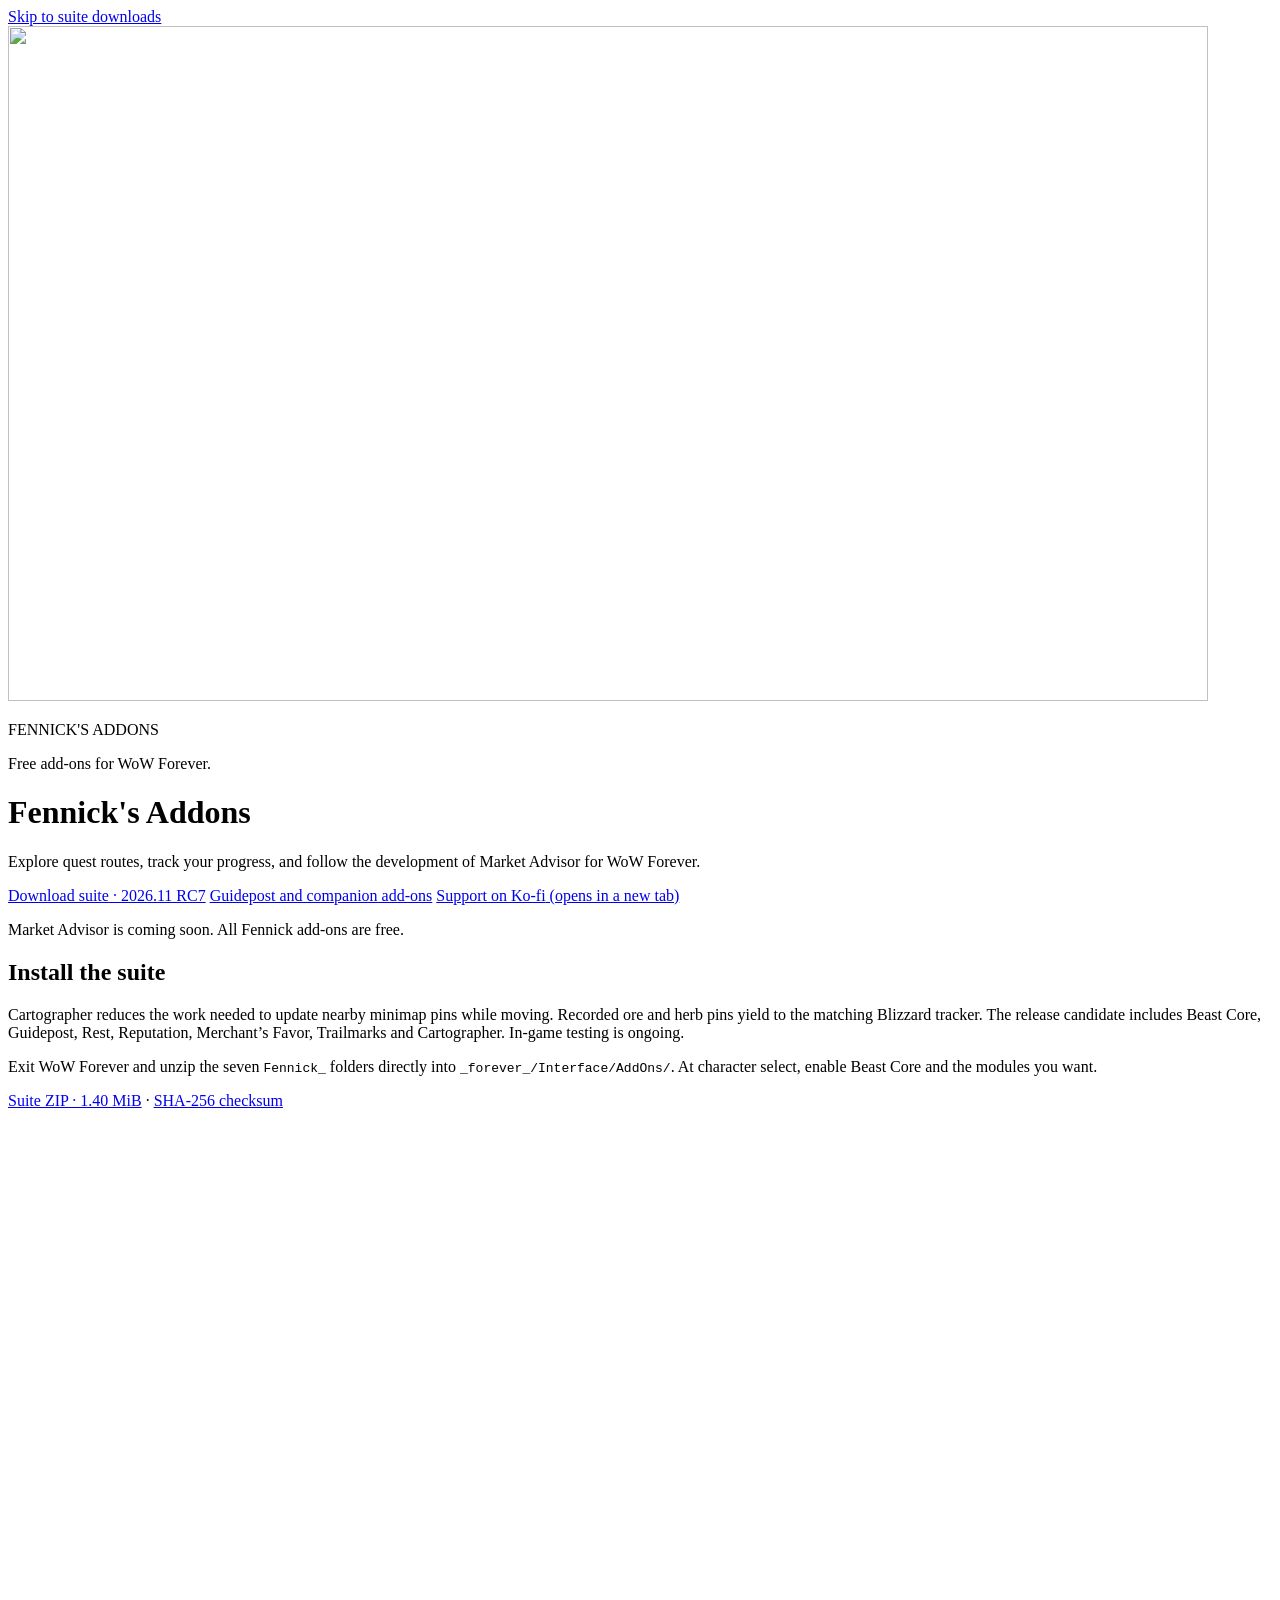
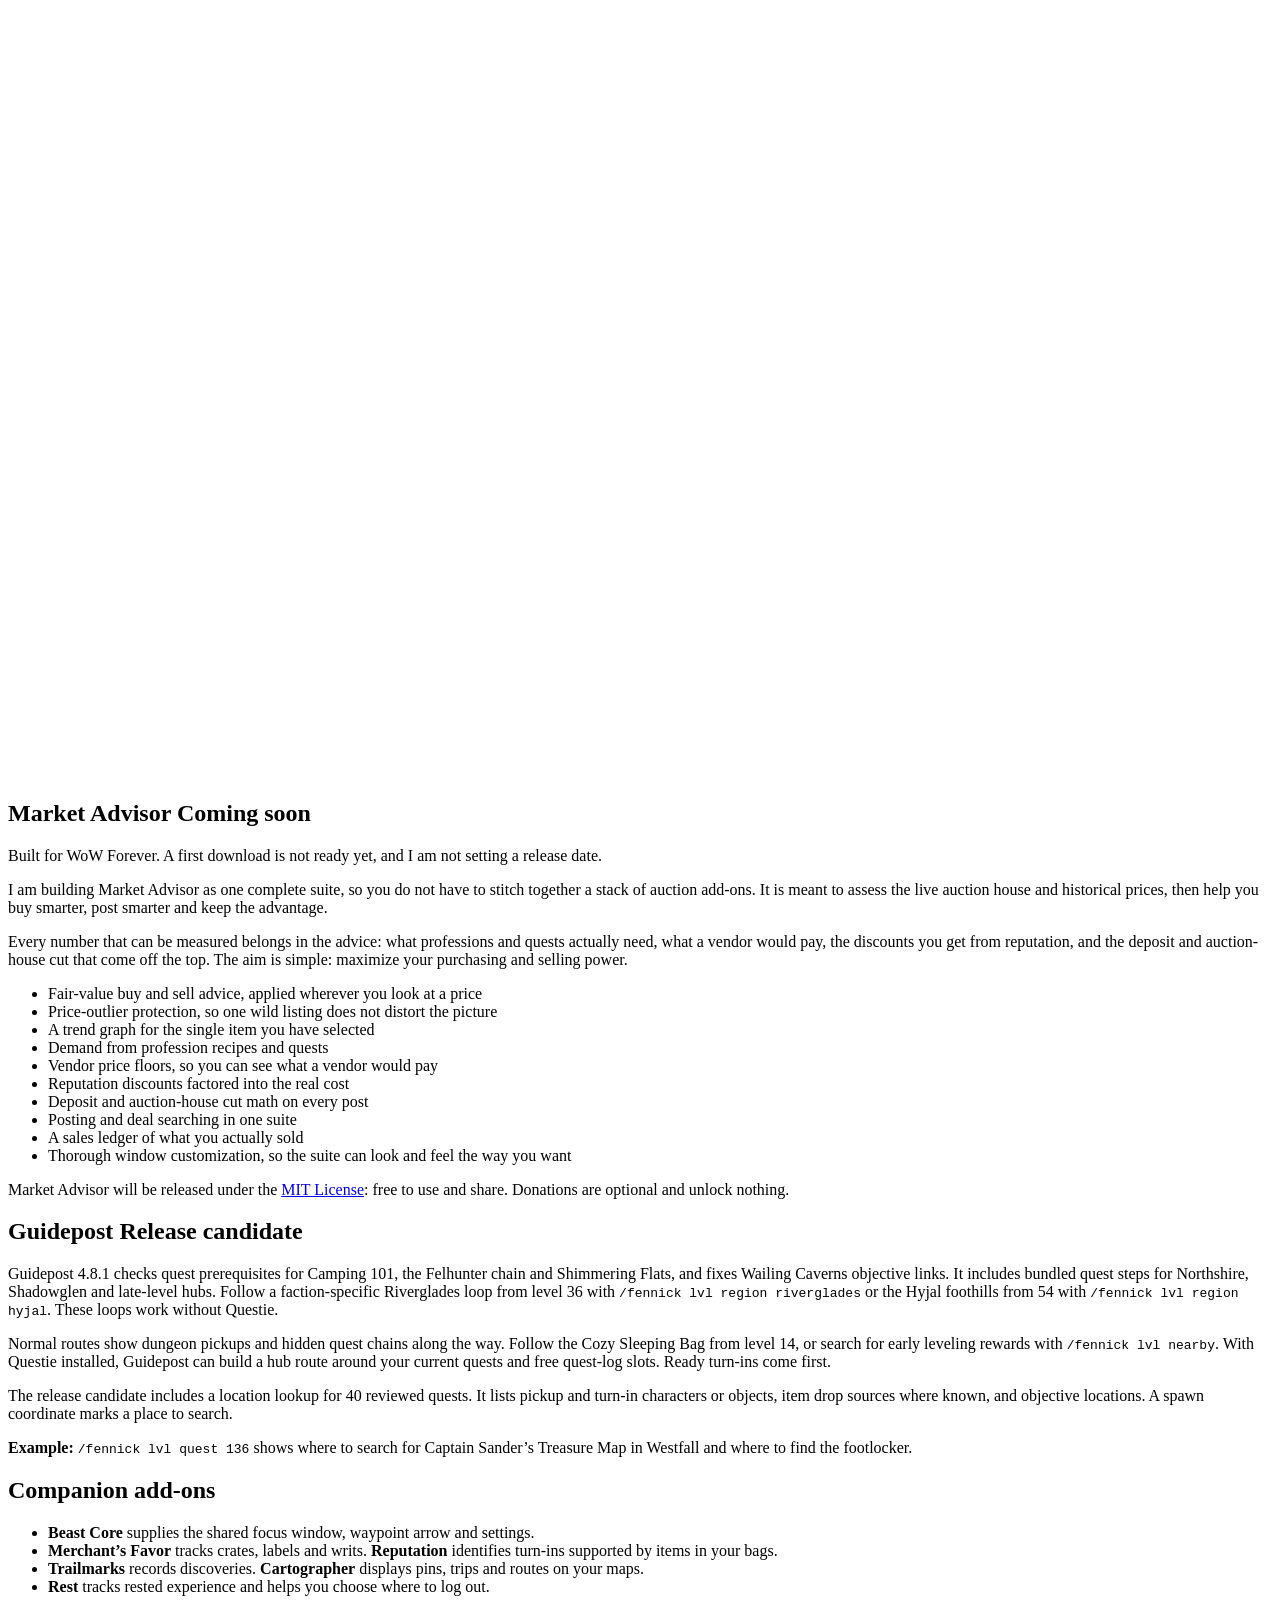
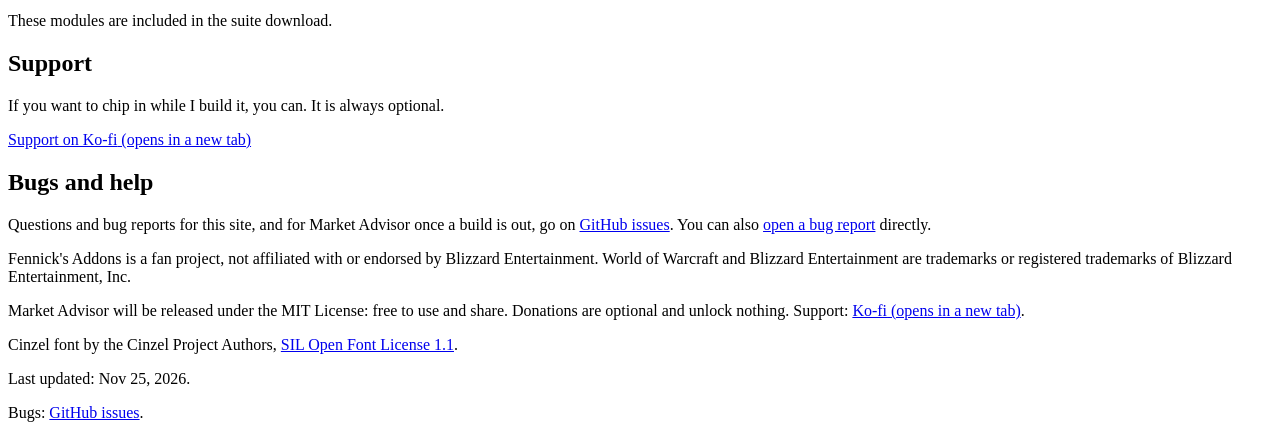
==== commit 1cf0b82c: "Publish Guidepost 4.8.1 in suite RC7" ====
--- a/site/index.html
+++ b/site/index.html
@@ -36,7 +36,7 @@
   </div>
   <h1 class="sr-only">Fennick's Addons</h1>
   <p class="lede">Explore quest routes, track your progress, and follow the development of Market Advisor for WoW Forever.</p>
-  <p class="cta"><a class="btn btn-big" href="/downloads/Fennick-Suite-2026.11-rc6.zip" download>Download suite · 2026.11 RC6</a> <a class="btn" href="#guidepost">Guidepost and companion add-ons</a> <a class="btn" href="https://ko-fi.com/J5M529GC4X" target="_blank" rel="noopener">Support on Ko-fi<span class="sr-only"> (opens in a new tab)</span></a></p>
+  <p class="cta"><a class="btn btn-big" href="/downloads/Fennick-Suite-2026.11-rc7.zip" download>Download suite · 2026.11 RC7</a> <a class="btn" href="#guidepost">Guidepost and companion add-ons</a> <a class="btn" href="https://ko-fi.com/J5M529GC4X" target="_blank" rel="noopener">Support on Ko-fi<span class="sr-only"> (opens in a new tab)</span></a></p>
   <p class="tag">Market Advisor is coming soon. All Fennick add-ons are free.</p>
 </header>
 <main class="panel">
@@ -44,7 +44,7 @@
     <h2>Install the suite</h2>
     <p>Cartographer reduces the work needed to update nearby minimap pins while moving. Recorded ore and herb pins yield to the matching Blizzard tracker. The release candidate includes Beast Core, Guidepost, Rest, Reputation, Merchant’s Favor, Trailmarks and Cartographer. In-game testing is ongoing.</p>
     <p>Exit WoW Forever and unzip the seven <code>Fennick_</code> folders directly into <code>_forever_/Interface/AddOns/</code>. At character select, enable Beast Core and the modules you want.</p>
-    <p><a class="link" href="/downloads/Fennick-Suite-2026.11-rc6.zip" download>Suite ZIP · 1.40 MiB</a> · <a class="link" href="/downloads/Fennick-Suite-2026.11-rc6.zip.sha256">SHA-256 checksum</a></p>
+    <p><a class="link" href="/downloads/Fennick-Suite-2026.11-rc7.zip" download>Suite ZIP · 1.40 MiB</a> · <a class="link" href="/downloads/Fennick-Suite-2026.11-rc7.zip.sha256">SHA-256 checksum</a></p>
   </section>
   <section id="market-advisor">
     <h2 class="artifact-heading"><svg class="artifact-icon" aria-hidden="true" viewBox="0 0 128 128"><use href="/assets/spirit-icons.svg#market"></use></svg>Market Advisor <span class="badge soon">Coming soon</span></h2>
@@ -68,7 +68,7 @@
 
   <section id="guidepost">
     <h2>Guidepost <span class="badge">Release candidate</span></h2>
-    <p>Guidepost 4.8 adds bundled quest steps for Northshire, Shadowglen and late-level hubs. Follow a faction-specific Riverglades loop from level 36 with <code>/fennick lvl region riverglades</code> or the Hyjal foothills from 54 with <code>/fennick lvl region hyjal</code>. These loops work without Questie.</p>
+    <p>Guidepost 4.8.1 checks quest prerequisites for Camping 101, the Felhunter chain and Shimmering Flats, and fixes Wailing Caverns objective links. It includes bundled quest steps for Northshire, Shadowglen and late-level hubs. Follow a faction-specific Riverglades loop from level 36 with <code>/fennick lvl region riverglades</code> or the Hyjal foothills from 54 with <code>/fennick lvl region hyjal</code>. These loops work without Questie.</p>
     <p>Normal routes show dungeon pickups and hidden quest chains along the way. Follow the Cozy Sleeping Bag from level 14, or search for early leveling rewards with <code>/fennick lvl nearby</code>. With Questie installed, Guidepost can build a hub route around your current quests and free quest-log slots. Ready turn-ins come first.</p>
     <p>The release candidate includes a location lookup for 40 reviewed quests. It lists pickup and turn-in characters or objects, item drop sources where known, and objective locations. A spawn coordinate marks a place to search.</p>
     <p><strong>Example:</strong> <code>/fennick lvl quest 136</code> shows where to search for Captain Sander’s Treasure Map in Westfall and where to find the footlocker.</p>
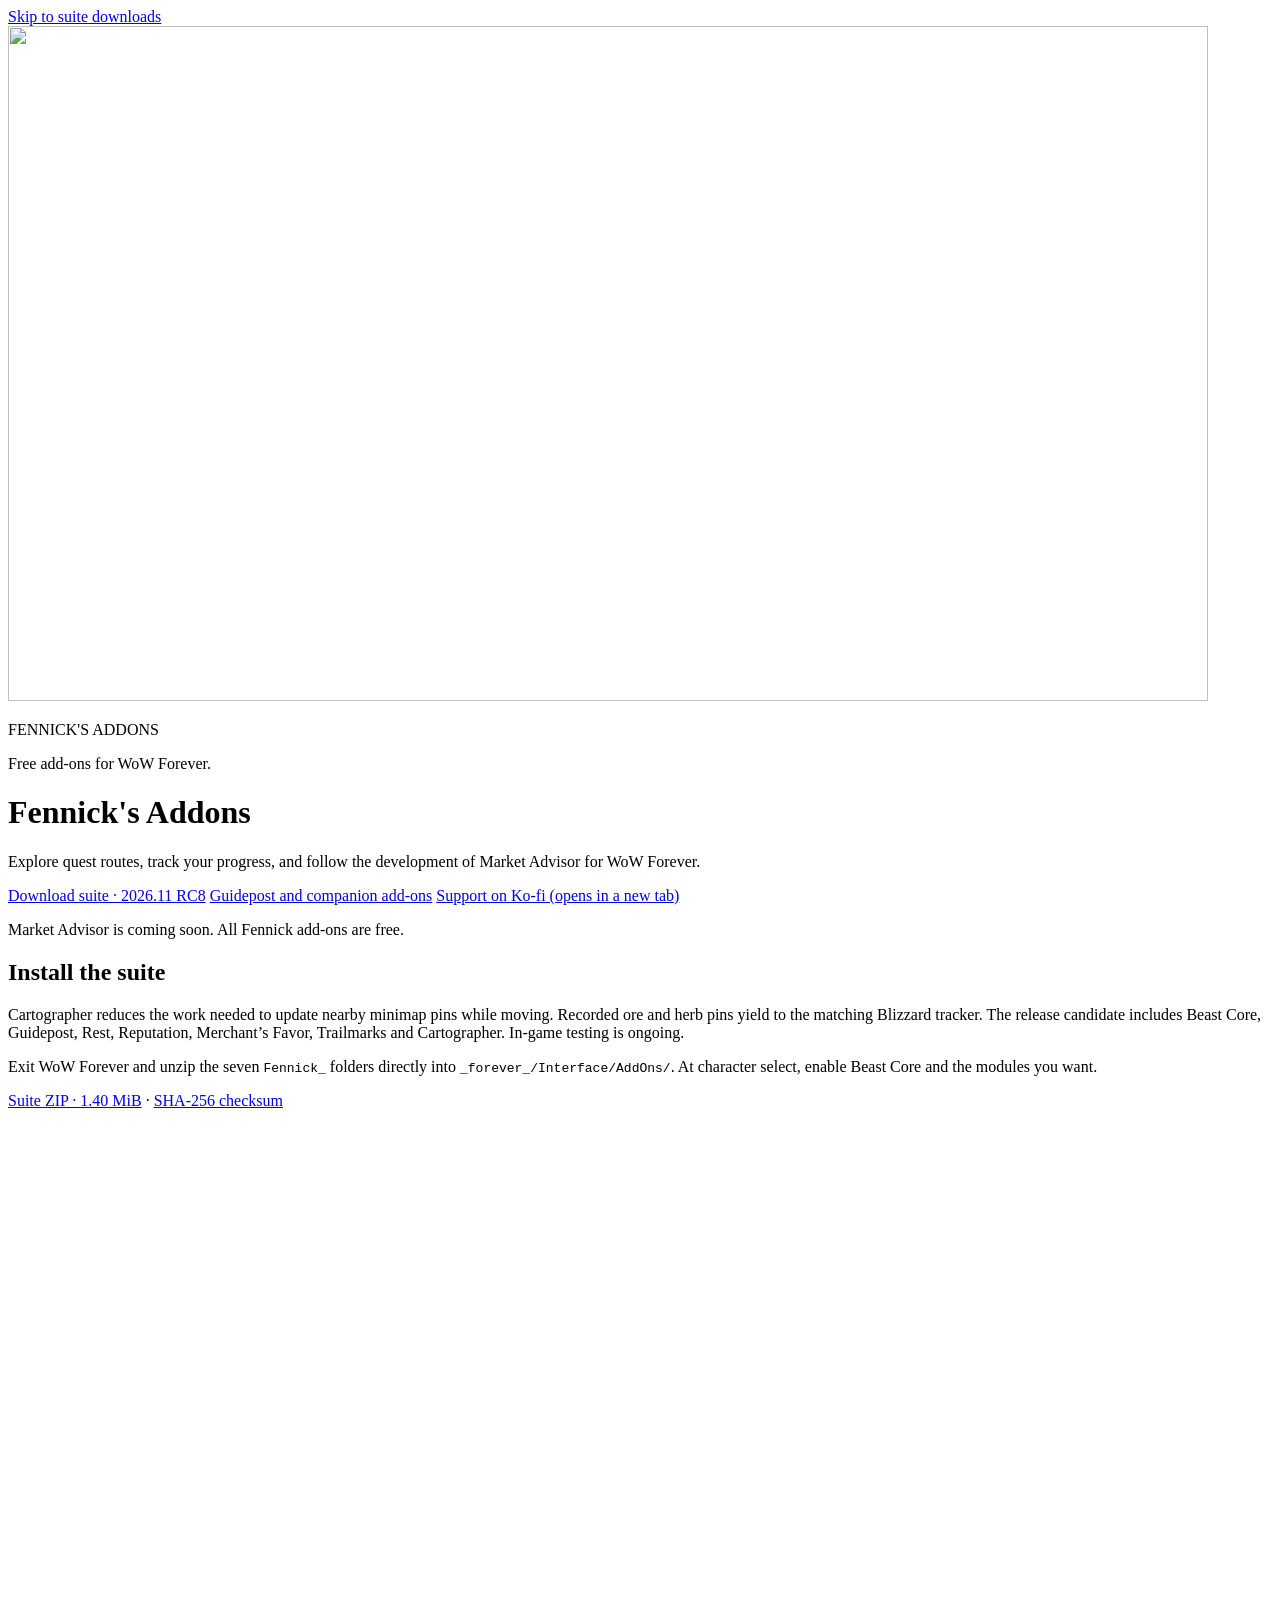
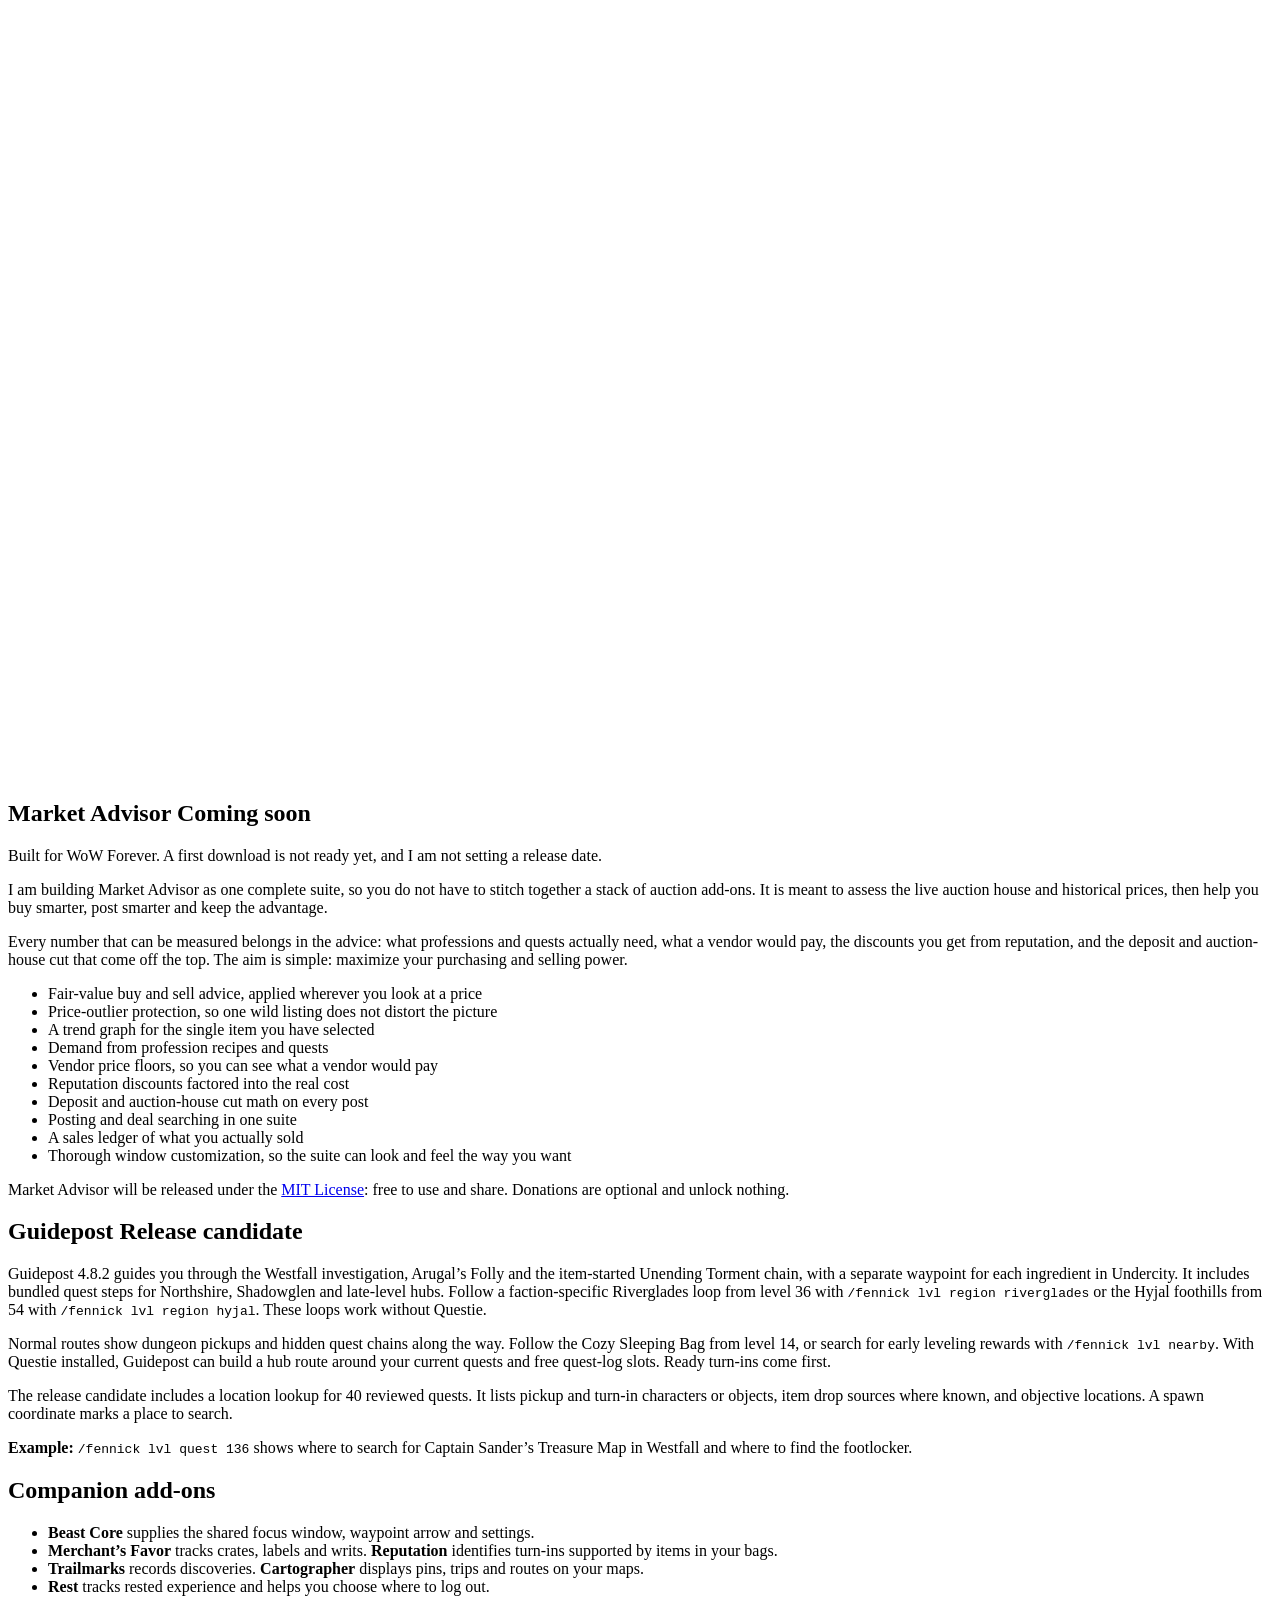
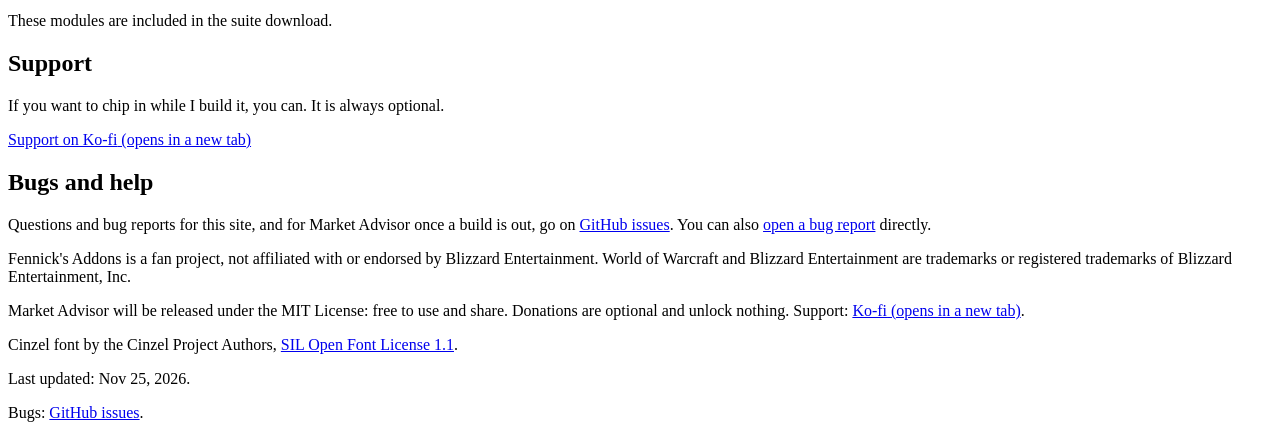
==== commit 1862aec9: "Publish Guidepost 4.8.2 in suite RC8" ====
--- a/site/index.html
+++ b/site/index.html
@@ -36,7 +36,7 @@
   </div>
   <h1 class="sr-only">Fennick's Addons</h1>
   <p class="lede">Explore quest routes, track your progress, and follow the development of Market Advisor for WoW Forever.</p>
-  <p class="cta"><a class="btn btn-big" href="/downloads/Fennick-Suite-2026.11-rc7.zip" download>Download suite · 2026.11 RC7</a> <a class="btn" href="#guidepost">Guidepost and companion add-ons</a> <a class="btn" href="https://ko-fi.com/J5M529GC4X" target="_blank" rel="noopener">Support on Ko-fi<span class="sr-only"> (opens in a new tab)</span></a></p>
+  <p class="cta"><a class="btn btn-big" href="/downloads/Fennick-Suite-2026.11-rc8.zip" download>Download suite · 2026.11 RC8</a> <a class="btn" href="#guidepost">Guidepost and companion add-ons</a> <a class="btn" href="https://ko-fi.com/J5M529GC4X" target="_blank" rel="noopener">Support on Ko-fi<span class="sr-only"> (opens in a new tab)</span></a></p>
   <p class="tag">Market Advisor is coming soon. All Fennick add-ons are free.</p>
 </header>
 <main class="panel">
@@ -44,7 +44,7 @@
     <h2>Install the suite</h2>
     <p>Cartographer reduces the work needed to update nearby minimap pins while moving. Recorded ore and herb pins yield to the matching Blizzard tracker. The release candidate includes Beast Core, Guidepost, Rest, Reputation, Merchant’s Favor, Trailmarks and Cartographer. In-game testing is ongoing.</p>
     <p>Exit WoW Forever and unzip the seven <code>Fennick_</code> folders directly into <code>_forever_/Interface/AddOns/</code>. At character select, enable Beast Core and the modules you want.</p>
-    <p><a class="link" href="/downloads/Fennick-Suite-2026.11-rc7.zip" download>Suite ZIP · 1.40 MiB</a> · <a class="link" href="/downloads/Fennick-Suite-2026.11-rc7.zip.sha256">SHA-256 checksum</a></p>
+    <p><a class="link" href="/downloads/Fennick-Suite-2026.11-rc8.zip" download>Suite ZIP · 1.40 MiB</a> · <a class="link" href="/downloads/Fennick-Suite-2026.11-rc8.zip.sha256">SHA-256 checksum</a></p>
   </section>
   <section id="market-advisor">
     <h2 class="artifact-heading"><svg class="artifact-icon" aria-hidden="true" viewBox="0 0 128 128"><use href="/assets/spirit-icons.svg#market"></use></svg>Market Advisor <span class="badge soon">Coming soon</span></h2>
@@ -68,7 +68,7 @@
 
   <section id="guidepost">
     <h2>Guidepost <span class="badge">Release candidate</span></h2>
-    <p>Guidepost 4.8.1 checks quest prerequisites for Camping 101, the Felhunter chain and Shimmering Flats, and fixes Wailing Caverns objective links. It includes bundled quest steps for Northshire, Shadowglen and late-level hubs. Follow a faction-specific Riverglades loop from level 36 with <code>/fennick lvl region riverglades</code> or the Hyjal foothills from 54 with <code>/fennick lvl region hyjal</code>. These loops work without Questie.</p>
+    <p>Guidepost 4.8.2 guides you through the Westfall investigation, Arugal’s Folly and the item-started Unending Torment chain, with a separate waypoint for each ingredient in Undercity. It includes bundled quest steps for Northshire, Shadowglen and late-level hubs. Follow a faction-specific Riverglades loop from level 36 with <code>/fennick lvl region riverglades</code> or the Hyjal foothills from 54 with <code>/fennick lvl region hyjal</code>. These loops work without Questie.</p>
     <p>Normal routes show dungeon pickups and hidden quest chains along the way. Follow the Cozy Sleeping Bag from level 14, or search for early leveling rewards with <code>/fennick lvl nearby</code>. With Questie installed, Guidepost can build a hub route around your current quests and free quest-log slots. Ready turn-ins come first.</p>
     <p>The release candidate includes a location lookup for 40 reviewed quests. It lists pickup and turn-in characters or objects, item drop sources where known, and objective locations. A spawn coordinate marks a place to search.</p>
     <p><strong>Example:</strong> <code>/fennick lvl quest 136</code> shows where to search for Captain Sander’s Treasure Map in Westfall and where to find the footlocker.</p>
